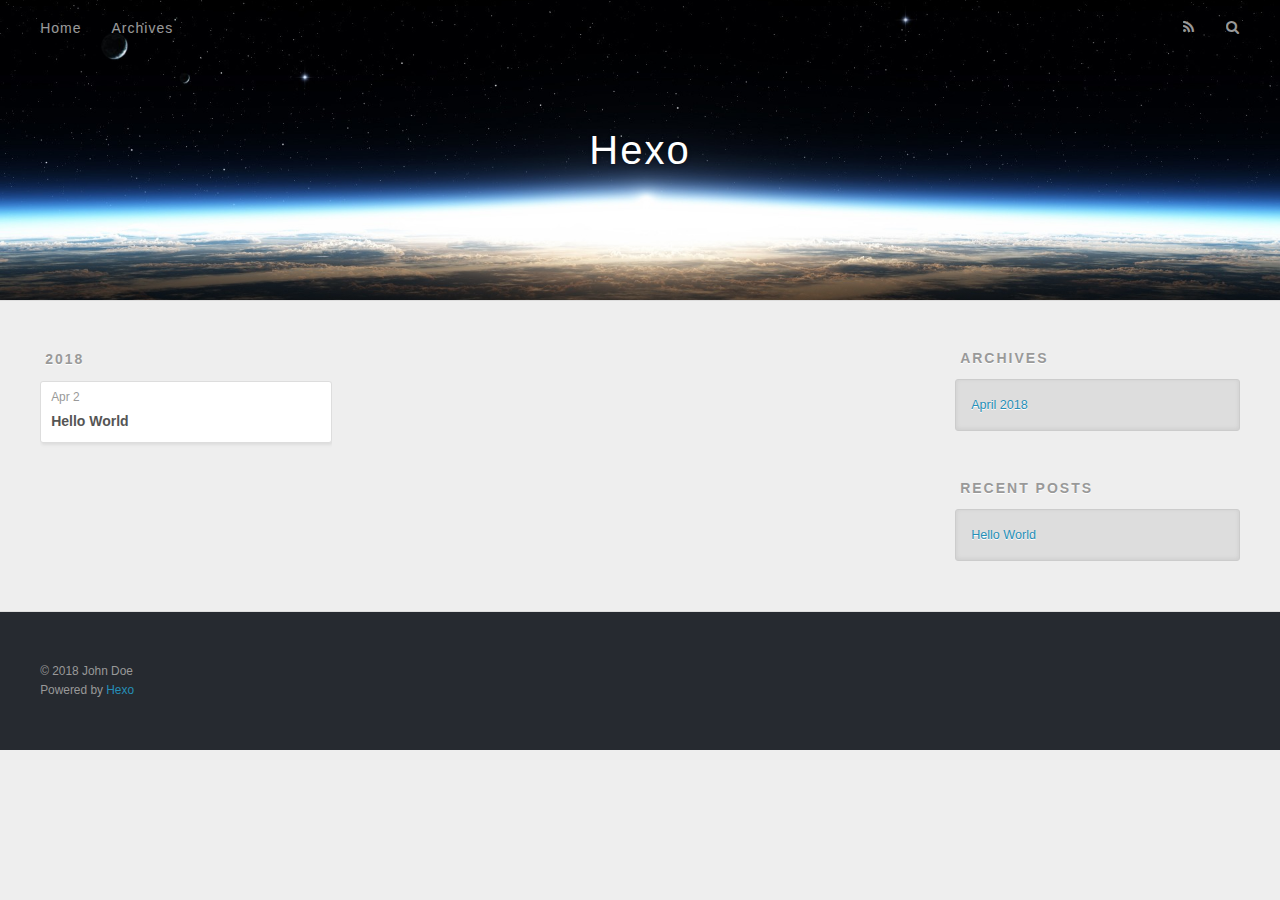
==== archives/index.html @ abc42cf9 "Site updated: 2018-04-02 15:08:40" ====
<!DOCTYPE html>
<html>
<head>
  <meta charset="utf-8">
  

  
  <title>Archives | Hexo</title>
  <meta name="viewport" content="width=device-width, initial-scale=1, maximum-scale=1">
  <meta property="og:type" content="website">
<meta property="og:title" content="Hexo">
<meta property="og:url" content="http://yoursite.com/archives/index.html">
<meta property="og:site_name" content="Hexo">
<meta property="og:locale" content="default">
<meta name="twitter:card" content="summary">
<meta name="twitter:title" content="Hexo">
  
    <link rel="alternate" href="/atom.xml" title="Hexo" type="application/atom+xml">
  
  
    <link rel="icon" href="/favicon.png">
  
  
    <link href="//fonts.googleapis.com/css?family=Source+Code+Pro" rel="stylesheet" type="text/css">
  
  <link rel="stylesheet" href="/css/style.css">
</head>

<body>
  <div id="container">
    <div id="wrap">
      <header id="header">
  <div id="banner"></div>
  <div id="header-outer" class="outer">
    <div id="header-title" class="inner">
      <h1 id="logo-wrap">
        <a href="/" id="logo">Hexo</a>
      </h1>
      
    </div>
    <div id="header-inner" class="inner">
      <nav id="main-nav">
        <a id="main-nav-toggle" class="nav-icon"></a>
        
          <a class="main-nav-link" href="/">Home</a>
        
          <a class="main-nav-link" href="/archives">Archives</a>
        
      </nav>
      <nav id="sub-nav">
        
          <a id="nav-rss-link" class="nav-icon" href="/atom.xml" title="RSS Feed"></a>
        
        <a id="nav-search-btn" class="nav-icon" title="Search"></a>
      </nav>
      <div id="search-form-wrap">
        <form action="//google.com/search" method="get" accept-charset="UTF-8" class="search-form"><input type="search" name="q" class="search-form-input" placeholder="Search"><button type="submit" class="search-form-submit">&#xF002;</button><input type="hidden" name="sitesearch" value="http://yoursite.com"></form>
      </div>
    </div>
  </div>
</header>
      <div class="outer">
        <section id="main">
  
  
    
    
      
      
      <section class="archives-wrap">
        <div class="archive-year-wrap">
          <a href="/archives/2018" class="archive-year">2018</a>
        </div>
        <div class="archives">
    
    <article class="archive-article archive-type-post">
  <div class="archive-article-inner">
    <header class="archive-article-header">
      <a href="/2018/04/02/hello-world/" class="archive-article-date">
  <time datetime="2018-04-02T06:41:18.400Z" itemprop="datePublished">Apr 2</time>
</a>
      
  
    <h1 itemprop="name">
      <a class="archive-article-title" href="/2018/04/02/hello-world/">Hello World</a>
    </h1>
  

    </header>
  </div>
</article>
  
  
    </div></section>
  


</section>
        
          <aside id="sidebar">
  
    

  
    

  
    
  
    
  <div class="widget-wrap">
    <h3 class="widget-title">Archives</h3>
    <div class="widget">
      <ul class="archive-list"><li class="archive-list-item"><a class="archive-list-link" href="/archives/2018/04/">April 2018</a></li></ul>
    </div>
  </div>


  
    
  <div class="widget-wrap">
    <h3 class="widget-title">Recent Posts</h3>
    <div class="widget">
      <ul>
        
          <li>
            <a href="/2018/04/02/hello-world/">Hello World</a>
          </li>
        
      </ul>
    </div>
  </div>

  
</aside>
        
      </div>
      <footer id="footer">
  
  <div class="outer">
    <div id="footer-info" class="inner">
      &copy; 2018 John Doe<br>
      Powered by <a href="http://hexo.io/" target="_blank">Hexo</a>
    </div>
  </div>
</footer>
    </div>
    <nav id="mobile-nav">
  
    <a href="/" class="mobile-nav-link">Home</a>
  
    <a href="/archives" class="mobile-nav-link">Archives</a>
  
</nav>
    

<script src="//ajax.googleapis.com/ajax/libs/jquery/2.0.3/jquery.min.js"></script>


  <link rel="stylesheet" href="/fancybox/jquery.fancybox.css">
  <script src="/fancybox/jquery.fancybox.pack.js"></script>


<script src="/js/script.js"></script>



  </div>
</body>
</html>
---- css/style.css ----
body {
  width: 100%;
}
body:before,
body:after {
  content: "";
  display: table;
}
body:after {
  clear: both;
}
html,
body,
div,
span,
applet,
object,
iframe,
h1,
h2,
h3,
h4,
h5,
h6,
p,
blockquote,
pre,
a,
abbr,
acronym,
address,
big,
cite,
code,
del,
dfn,
em,
img,
ins,
kbd,
q,
s,
samp,
small,
strike,
strong,
sub,
sup,
tt,
var,
dl,
dt,
dd,
ol,
ul,
li,
fieldset,
form,
label,
legend,
table,
caption,
tbody,
tfoot,
thead,
tr,
th,
td {
  margin: 0;
  padding: 0;
  border: 0;
  outline: 0;
  font-weight: inherit;
  font-style: inherit;
  font-family: inherit;
  font-size: 100%;
  vertical-align: baseline;
}
body {
  line-height: 1;
  color: #000;
  background: #fff;
}
ol,
ul {
  list-style: none;
}
table {
  border-collapse: separate;
  border-spacing: 0;
  vertical-align: middle;
}
caption,
th,
td {
  text-align: left;
  font-weight: normal;
  vertical-align: middle;
}
a img {
  border: none;
}
input,
button {
  margin: 0;
  padding: 0;
}
input::-moz-focus-inner,
button::-moz-focus-inner {
  border: 0;
  padding: 0;
}
@font-face {
  font-family: FontAwesome;
  font-style: normal;
  font-weight: normal;
  src: url("fonts/fontawesome-webfont.eot?v=#4.0.3");
  src: url("fonts/fontawesome-webfont.eot?#iefix&v=#4.0.3") format("embedded-opentype"), url("fonts/fontawesome-webfont.woff?v=#4.0.3") format("woff"), url("fonts/fontawesome-webfont.ttf?v=#4.0.3") format("truetype"), url("fonts/fontawesome-webfont.svg#fontawesomeregular?v=#4.0.3") format("svg");
}
html,
body,
#container {
  height: 100%;
}
body {
  background: #eee;
  font: 14px -apple-system, BlinkMacSystemFont, "Segoe UI", "Roboto", "Oxygen", "Ubuntu", "Cantarell", "Fira Sans", "Droid Sans", "Helvetica Neue", sans-serif;
  -webkit-text-size-adjust: 100%;
}
.outer {
  max-width: 1220px;
  margin: 0 auto;
  padding: 0 20px;
}
.outer:before,
.outer:after {
  content: "";
  display: table;
}
.outer:after {
  clear: both;
}
.inner {
  display: inline;
  float: left;
  width: 98.33333333333333%;
  margin: 0 0.833333333333333%;
}
.left,
.alignleft {
  float: left;
}
.right,
.alignright {
  float: right;
}
.clear {
  clear: both;
}
#container {
  position: relative;
}
.mobile-nav-on {
  overflow: hidden;
}
#wrap {
  height: 100%;
  width: 100%;
  position: absolute;
  top: 0;
  left: 0;
  -webkit-transition: 0.2s ease-out;
  -moz-transition: 0.2s ease-out;
  -ms-transition: 0.2s ease-out;
  transition: 0.2s ease-out;
  z-index: 1;
  background: #eee;
}
.mobile-nav-on #wrap {
  left: 280px;
}
@media screen and (min-width: 768px) {
  #main {
    display: inline;
    float: left;
    width: 73.33333333333333%;
    margin: 0 0.833333333333333%;
  }
}
.article-date,
.article-category-link,
.archive-year,
.widget-title {
  text-decoration: none;
  text-transform: uppercase;
  letter-spacing: 2px;
  color: #999;
  margin-bottom: 1em;
  margin-left: 5px;
  line-height: 1em;
  text-shadow: 0 1px #fff;
  font-weight: bold;
}
.article-inner,
.archive-article-inner {
  background: #fff;
  -webkit-box-shadow: 1px 2px 3px #ddd;
  box-shadow: 1px 2px 3px #ddd;
  border: 1px solid #ddd;
  border-radius: 3px;
}
.article-entry h1,
.widget h1 {
  font-size: 2em;
}
.article-entry h2,
.widget h2 {
  font-size: 1.5em;
}
.article-entry h3,
.widget h3 {
  font-size: 1.3em;
}
.article-entry h4,
.widget h4 {
  font-size: 1.2em;
}
.article-entry h5,
.widget h5 {
  font-size: 1em;
}
.article-entry h6,
.widget h6 {
  font-size: 1em;
  color: #999;
}
.article-entry hr,
.widget hr {
  border: 1px dashed #ddd;
}
.article-entry strong,
.widget strong {
  font-weight: bold;
}
.article-entry em,
.widget em,
.article-entry cite,
.widget cite {
  font-style: italic;
}
.article-entry sup,
.widget sup,
.article-entry sub,
.widget sub {
  font-size: 0.75em;
  line-height: 0;
  position: relative;
  vertical-align: baseline;
}
.article-entry sup,
.widget sup {
  top: -0.5em;
}
.article-entry sub,
.widget sub {
  bottom: -0.2em;
}
.article-entry small,
.widget small {
  font-size: 0.85em;
}
.article-entry acronym,
.widget acronym,
.article-entry abbr,
.widget abbr {
  border-bottom: 1px dotted;
}
.article-entry ul,
.widget ul,
.article-entry ol,
.widget ol,
.article-entry dl,
.widget dl {
  margin: 0 20px;
  line-height: 1.6em;
}
.article-entry ul ul,
.widget ul ul,
.article-entry ol ul,
.widget ol ul,
.article-entry ul ol,
.widget ul ol,
.article-entry ol ol,
.widget ol ol {
  margin-top: 0;
  margin-bottom: 0;
}
.article-entry ul,
.widget ul {
  list-style: disc;
}
.article-entry ol,
.widget ol {
  list-style: decimal;
}
.article-entry dt,
.widget dt {
  font-weight: bold;
}
#header {
  height: 300px;
  position: relative;
  border-bottom: 1px solid #ddd;
}
#header:before,
#header:after {
  content: "";
  position: absolute;
  left: 0;
  right: 0;
  height: 40px;
}
#header:before {
  top: 0;
  background: -webkit-linear-gradient(rgba(0,0,0,0.2), transparent);
  background: -moz-linear-gradient(rgba(0,0,0,0.2), transparent);
  background: -ms-linear-gradient(rgba(0,0,0,0.2), transparent);
  background: linear-gradient(rgba(0,0,0,0.2), transparent);
}
#header:after {
  bottom: 0;
  background: -webkit-linear-gradient(transparent, rgba(0,0,0,0.2));
  background: -moz-linear-gradient(transparent, rgba(0,0,0,0.2));
  background: -ms-linear-gradient(transparent, rgba(0,0,0,0.2));
  background: linear-gradient(transparent, rgba(0,0,0,0.2));
}
#header-outer {
  height: 100%;
  position: relative;
}
#header-inner {
  position: relative;
  overflow: hidden;
}
#banner {
  position: absolute;
  top: 0;
  left: 0;
  width: 100%;
  height: 100%;
  background: url("images/banner.jpg") center #000;
  -webkit-background-size: cover;
  -moz-background-size: cover;
  background-size: cover;
  z-index: -1;
}
#header-title {
  text-align: center;
  height: 40px;
  position: absolute;
  top: 50%;
  left: 0;
  margin-top: -20px;
}
#logo,
#subtitle {
  text-decoration: none;
  color: #fff;
  font-weight: 300;
  text-shadow: 0 1px 4px rgba(0,0,0,0.3);
}
#logo {
  font-size: 40px;
  line-height: 40px;
  letter-spacing: 2px;
}
#subtitle {
  font-size: 16px;
  line-height: 16px;
  letter-spacing: 1px;
}
#subtitle-wrap {
  margin-top: 16px;
}
#main-nav {
  float: left;
  margin-left: -15px;
}
.nav-icon,
.main-nav-link {
  float: left;
  color: #fff;
  opacity: 0.6;
  text-decoration: none;
  text-shadow: 0 1px rgba(0,0,0,0.2);
  -webkit-transition: opacity 0.2s;
  -moz-transition: opacity 0.2s;
  -ms-transition: opacity 0.2s;
  transition: opacity 0.2s;
  display: block;
  padding: 20px 15px;
}
.nav-icon:hover,
.main-nav-link:hover {
  opacity: 1;
}
.nav-icon {
  font-family: FontAwesome;
  text-align: center;
  font-size: 14px;
  width: 14px;
  height: 14px;
  padding: 20px 15px;
  position: relative;
  cursor: pointer;
}
.main-nav-link {
  font-weight: 300;
  letter-spacing: 1px;
}
@media screen and (max-width: 479px) {
  .main-nav-link {
    display: none;
  }
}
#main-nav-toggle {
  display: none;
}
#main-nav-toggle:before {
  content: "\f0c9";
}
@media screen and (max-width: 479px) {
  #main-nav-toggle {
    display: block;
  }
}
#sub-nav {
  float: right;
  margin-right: -15px;
}
#nav-rss-link:before {
  content: "\f09e";
}
#nav-search-btn:before {
  content: "\f002";
}
#search-form-wrap {
  position: absolute;
  top: 15px;
  width: 150px;
  height: 30px;
  right: -150px;
  opacity: 0;
  -webkit-transition: 0.2s ease-out;
  -moz-transition: 0.2s ease-out;
  -ms-transition: 0.2s ease-out;
  transition: 0.2s ease-out;
}
#search-form-wrap.on {
  opacity: 1;
  right: 0;
}
@media screen and (max-width: 479px) {
  #search-form-wrap {
    width: 100%;
    right: -100%;
  }
}
.search-form {
  position: absolute;
  top: 0;
  left: 0;
  right: 0;
  background: #fff;
  padding: 5px 15px;
  border-radius: 15px;
  -webkit-box-shadow: 0 0 10px rgba(0,0,0,0.3);
  box-shadow: 0 0 10px rgba(0,0,0,0.3);
}
.search-form-input {
  border: none;
  background: none;
  color: #555;
  width: 100%;
  font: 13px -apple-system, BlinkMacSystemFont, "Segoe UI", "Roboto", "Oxygen", "Ubuntu", "Cantarell", "Fira Sans", "Droid Sans", "Helvetica Neue", sans-serif;
  outline: none;
}
.search-form-input::-webkit-search-results-decoration,
.search-form-input::-webkit-search-cancel-button {
  -webkit-appearance: none;
}
.search-form-submit {
  position: absolute;
  top: 50%;
  right: 10px;
  margin-top: -7px;
  font: 13px FontAwesome;
  border: none;
  background: none;
  color: #bbb;
  cursor: pointer;
}
.search-form-submit:hover,
.search-form-submit:focus {
  color: #777;
}
.article {
  margin: 50px 0;
}
.article-inner {
  overflow: hidden;
}
.article-meta:before,
.article-meta:after {
  content: "";
  display: table;
}
.article-meta:after {
  clear: both;
}
.article-date {
  float: left;
}
.article-category {
  float: left;
  line-height: 1em;
  color: #ccc;
  text-shadow: 0 1px #fff;
  margin-left: 8px;
}
.article-category:before {
  content: "\2022";
}
.article-category-link {
  margin: 0 12px 1em;
}
.article-header {
  padding: 20px 20px 0;
}
.article-title {
  text-decoration: none;
  font-size: 2em;
  font-weight: bold;
  color: #555;
  line-height: 1.1em;
  -webkit-transition: color 0.2s;
  -moz-transition: color 0.2s;
  -ms-transition: color 0.2s;
  transition: color 0.2s;
}
a.article-title:hover {
  color: #258fb8;
}
.article-entry {
  color: #555;
  padding: 0 20px;
}
.article-entry:before,
.article-entry:after {
  content: "";
  display: table;
}
.article-entry:after {
  clear: both;
}
.article-entry p,
.article-entry table {
  line-height: 1.6em;
  margin: 1.6em 0;
}
.article-entry h1,
.article-entry h2,
.article-entry h3,
.article-entry h4,
.article-entry h5,
.article-entry h6 {
  font-weight: bold;
}
.article-entry h1,
.article-entry h2,
.article-entry h3,
.article-entry h4,
.article-entry h5,
.article-entry h6 {
  line-height: 1.1em;
  margin: 1.1em 0;
}
.article-entry a {
  color: #258fb8;
  text-decoration: none;
}
.article-entry a:hover {
  text-decoration: underline;
}
.article-entry ul,
.article-entry ol,
.article-entry dl {
  margin-top: 1.6em;
  margin-bottom: 1.6em;
}
.article-entry img,
.article-entry video {
  max-width: 100%;
  height: auto;
  display: block;
  margin: auto;
}
.article-entry iframe {
  border: none;
}
.article-entry table {
  width: 100%;
  border-collapse: collapse;
  border-spacing: 0;
}
.article-entry th {
  font-weight: bold;
  border-bottom: 3px solid #ddd;
  padding-bottom: 0.5em;
}
.article-entry td {
  border-bottom: 1px solid #ddd;
  padding: 10px 0;
}
.article-entry blockquote {
  font-family: Georgia, "Times New Roman", serif;
  font-size: 1.4em;
  margin: 1.6em 20px;
  text-align: center;
}
.article-entry blockquote footer {
  font-size: 14px;
  margin: 1.6em 0;
  font-family: -apple-system, BlinkMacSystemFont, "Segoe UI", "Roboto", "Oxygen", "Ubuntu", "Cantarell", "Fira Sans", "Droid Sans", "Helvetica Neue", sans-serif;
}
.article-entry blockquote footer cite:before {
  content: "—";
  padding: 0 0.5em;
}
.article-entry .pullquote {
  text-align: left;
  width: 45%;
  margin: 0;
}
.article-entry .pullquote.left {
  margin-left: 0.5em;
  margin-right: 1em;
}
.article-entry .pullquote.right {
  margin-right: 0.5em;
  margin-left: 1em;
}
.article-entry .caption {
  color: #999;
  display: block;
  font-size: 0.9em;
  margin-top: 0.5em;
  position: relative;
  text-align: center;
}
.article-entry .video-container {
  position: relative;
  padding-top: 56.25%;
  height: 0;
  overflow: hidden;
}
.article-entry .video-container iframe,
.article-entry .video-container object,
.article-entry .video-container embed {
  position: absolute;
  top: 0;
  left: 0;
  width: 100%;
  height: 100%;
  margin-top: 0;
}
.article-more-link a {
  display: inline-block;
  line-height: 1em;
  padding: 6px 15px;
  border-radius: 15px;
  background: #eee;
  color: #999;
  text-shadow: 0 1px #fff;
  text-decoration: none;
}
.article-more-link a:hover {
  background: #258fb8;
  color: #fff;
  text-decoration: none;
  text-shadow: 0 1px #1e7293;
}
.article-footer {
  font-size: 0.85em;
  line-height: 1.6em;
  border-top: 1px solid #ddd;
  padding-top: 1.6em;
  margin: 0 20px 20px;
}
.article-footer:before,
.article-footer:after {
  content: "";
  display: table;
}
.article-footer:after {
  clear: both;
}
.article-footer a {
  color: #999;
  text-decoration: none;
}
.article-footer a:hover {
  color: #555;
}
.article-tag-list-item {
  float: left;
  margin-right: 10px;
}
.article-tag-list-link:before {
  content: "#";
}
.article-comment-link {
  float: right;
}
.article-comment-link:before {
  content: "\f075";
  font-family: FontAwesome;
  padding-right: 8px;
}
.article-share-link {
  cursor: pointer;
  float: right;
  margin-left: 20px;
}
.article-share-link:before {
  content: "\f064";
  font-family: FontAwesome;
  padding-right: 6px;
}
#article-nav {
  position: relative;
}
#article-nav:before,
#article-nav:after {
  content: "";
  display: table;
}
#article-nav:after {
  clear: both;
}
@media screen and (min-width: 768px) {
  #article-nav {
    margin: 50px 0;
  }
  #article-nav:before {
    width: 8px;
    height: 8px;
    position: absolute;
    top: 50%;
    left: 50%;
    margin-top: -4px;
    margin-left: -4px;
    content: "";
    border-radius: 50%;
    background: #ddd;
    -webkit-box-shadow: 0 1px 2px #fff;
    box-shadow: 0 1px 2px #fff;
  }
}
.article-nav-link-wrap {
  text-decoration: none;
  text-shadow: 0 1px #fff;
  color: #999;
  -webkit-box-sizing: border-box;
  -moz-box-sizing: border-box;
  box-sizing: border-box;
  margin-top: 50px;
  text-align: center;
  display: block;
}
.article-nav-link-wrap:hover {
  color: #555;
}
@media screen and (min-width: 768px) {
  .article-nav-link-wrap {
    width: 50%;
    margin-top: 0;
  }
}
@media screen and (min-width: 768px) {
  #article-nav-newer {
    float: left;
    text-align: right;
    padding-right: 20px;
  }
}
@media screen and (min-width: 768px) {
  #article-nav-older {
    float: right;
    text-align: left;
    padding-left: 20px;
  }
}
.article-nav-caption {
  text-transform: uppercase;
  letter-spacing: 2px;
  color: #ddd;
  line-height: 1em;
  font-weight: bold;
}
#article-nav-newer .article-nav-caption {
  margin-right: -2px;
}
.article-nav-title {
  font-size: 0.85em;
  line-height: 1.6em;
  margin-top: 0.5em;
}
.article-share-box {
  position: absolute;
  display: none;
  background: #fff;
  -webkit-box-shadow: 1px 2px 10px rgba(0,0,0,0.2);
  box-shadow: 1px 2px 10px rgba(0,0,0,0.2);
  border-radius: 3px;
  margin-left: -145px;
  overflow: hidden;
  z-index: 1;
}
.article-share-box.on {
  display: block;
}
.article-share-input {
  width: 100%;
  background: none;
  -webkit-box-sizing: border-box;
  -moz-box-sizing: border-box;
  box-sizing: border-box;
  font: 14px -apple-system, BlinkMacSystemFont, "Segoe UI", "Roboto", "Oxygen", "Ubuntu", "Cantarell", "Fira Sans", "Droid Sans", "Helvetica Neue", sans-serif;
  padding: 0 15px;
  color: #555;
  outline: none;
  border: 1px solid #ddd;
  border-radius: 3px 3px 0 0;
  height: 36px;
  line-height: 36px;
}
.article-share-links {
  background: #eee;
}
.article-share-links:before,
.article-share-links:after {
  content: "";
  display: table;
}
.article-share-links:after {
  clear: both;
}
.article-share-twitter,
.article-share-facebook,
.article-share-pinterest,
.article-share-google {
  width: 50px;
  height: 36px;
  display: block;
  float: left;
  position: relative;
  color: #999;
  text-shadow: 0 1px #fff;
}
.article-share-twitter:before,
.article-share-facebook:before,
.article-share-pinterest:before,
.article-share-google:before {
  font-size: 20px;
  font-family: FontAwesome;
  width: 20px;
  height: 20px;
  position: absolute;
  top: 50%;
  left: 50%;
  margin-top: -10px;
  margin-left: -10px;
  text-align: center;
}
.article-share-twitter:hover,
.article-share-facebook:hover,
.article-share-pinterest:hover,
.article-share-google:hover {
  color: #fff;
}
.article-share-twitter:before {
  content: "\f099";
}
.article-share-twitter:hover {
  background: #00aced;
  text-shadow: 0 1px #008abe;
}
.article-share-facebook:before {
  content: "\f09a";
}
.article-share-facebook:hover {
  background: #3b5998;
  text-shadow: 0 1px #2f477a;
}
.article-share-pinterest:before {
  content: "\f0d2";
}
.article-share-pinterest:hover {
  background: #cb2027;
  text-shadow: 0 1px #a21a1f;
}
.article-share-google:before {
  content: "\f0d5";
}
.article-share-google:hover {
  background: #dd4b39;
  text-shadow: 0 1px #be3221;
}
.article-gallery {
  background: #000;
  position: relative;
}
.article-gallery-photos {
  position: relative;
  overflow: hidden;
}
.article-gallery-img {
  display: none;
  max-width: 100%;
}
.article-gallery-img:first-child {
  display: block;
}
.article-gallery-img.loaded {
  position: absolute;
  display: block;
}
.article-gallery-img img {
  display: block;
  max-width: 100%;
  margin: 0 auto;
}
#comments {
  background: #fff;
  -webkit-box-shadow: 1px 2px 3px #ddd;
  box-shadow: 1px 2px 3px #ddd;
  padding: 20px;
  border: 1px solid #ddd;
  border-radius: 3px;
  margin: 50px 0;
}
#comments a {
  color: #258fb8;
}
.archives-wrap {
  margin: 50px 0;
}
.archives:before,
.archives:after {
  content: "";
  display: table;
}
.archives:after {
  clear: both;
}
.archive-year-wrap {
  margin-bottom: 1em;
}
.archives {
  -webkit-column-gap: 10px;
  -moz-column-gap: 10px;
  column-gap: 10px;
}
@media screen and (min-width: 480px) and (max-width: 767px) {
  .archives {
    -webkit-column-count: 2;
    -moz-column-count: 2;
    column-count: 2;
  }
}
@media screen and (min-width: 768px) {
  .archives {
    -webkit-column-count: 3;
    -moz-column-count: 3;
    column-count: 3;
  }
}
.archive-article {
  -webkit-column-break-inside: avoid;
  page-break-inside: avoid;
  overflow: hidden;
  break-inside: avoid-column;
}
.archive-article-inner {
  padding: 10px;
  margin-bottom: 15px;
}
.archive-article-title {
  text-decoration: none;
  font-weight: bold;
  color: #555;
  -webkit-transition: color 0.2s;
  -moz-transition: color 0.2s;
  -ms-transition: color 0.2s;
  transition: color 0.2s;
  line-height: 1.6em;
}
.archive-article-title:hover {
  color: #258fb8;
}
.archive-article-footer {
  margin-top: 1em;
}
.archive-article-date {
  color: #999;
  text-decoration: none;
  font-size: 0.85em;
  line-height: 1em;
  margin-bottom: 0.5em;
  display: block;
}
#page-nav {
  margin: 50px auto;
  background: #fff;
  -webkit-box-shadow: 1px 2px 3px #ddd;
  box-shadow: 1px 2px 3px #ddd;
  border: 1px solid #ddd;
  border-radius: 3px;
  text-align: center;
  color: #999;
  overflow: hidden;
}
#page-nav:before,
#page-nav:after {
  content: "";
  display: table;
}
#page-nav:after {
  clear: both;
}
#page-nav a,
#page-nav span {
  padding: 10px 20px;
  line-height: 1;
  height: 2ex;
}
#page-nav a {
  color: #999;
  text-decoration: none;
}
#page-nav a:hover {
  background: #999;
  color: #fff;
}
#page-nav .prev {
  float: left;
}
#page-nav .next {
  float: right;
}
#page-nav .page-number {
  display: inline-block;
}
@media screen and (max-width: 479px) {
  #page-nav .page-number {
    display: none;
  }
}
#page-nav .current {
  color: #555;
  font-weight: bold;
}
#page-nav .space {
  color: #ddd;
}
#footer {
  background: #262a30;
  padding: 50px 0;
  border-top: 1px solid #ddd;
  color: #999;
}
#footer a {
  color: #258fb8;
  text-decoration: none;
}
#footer a:hover {
  text-decoration: underline;
}
#footer-info {
  line-height: 1.6em;
  font-size: 0.85em;
}
.article-entry pre,
.article-entry .highlight {
  background: #2d2d2d;
  margin: 0 -20px;
  padding: 15px 20px;
  border-style: solid;
  border-color: #ddd;
  border-width: 1px 0;
  overflow: auto;
  color: #ccc;
  line-height: 22.400000000000002px;
}
.article-entry .highlight .gutter pre,
.article-entry .gist .gist-file .gist-data .line-numbers {
  color: #666;
  font-size: 0.85em;
}
.article-entry pre,
.article-entry code {
  font-family: "Source Code Pro", Consolas, Monaco, Menlo, Consolas, monospace;
}
.article-entry code {
  background: #eee;
  text-shadow: 0 1px #fff;
  padding: 0 0.3em;
}
.article-entry pre code {
  background: none;
  text-shadow: none;
  padding: 0;
}
.article-entry .highlight pre {
  border: none;
  margin: 0;
  padding: 0;
}
.article-entry .highlight table {
  margin: 0;
  width: auto;
}
.article-entry .highlight td {
  border: none;
  padding: 0;
}
.article-entry .highlight figcaption {
  font-size: 0.85em;
  color: #999;
  line-height: 1em;
  margin-bottom: 1em;
}
.article-entry .highlight figcaption:before,
.article-entry .highlight figcaption:after {
  content: "";
  display: table;
}
.article-entry .highlight figcaption:after {
  clear: both;
}
.article-entry .highlight figcaption a {
  float: right;
}
.article-entry .highlight .gutter pre {
  text-align: right;
  padding-right: 20px;
}
.article-entry .highlight .line {
  height: 22.400000000000002px;
}
.article-entry .highlight .line.marked {
  background: #515151;
}
.article-entry .gist {
  margin: 0 -20px;
  border-style: solid;
  border-color: #ddd;
  border-width: 1px 0;
  background: #2d2d2d;
  padding: 15px 20px 15px 0;
}
.article-entry .gist .gist-file {
  border: none;
  font-family: "Source Code Pro", Consolas, Monaco, Menlo, Consolas, monospace;
  margin: 0;
}
.article-entry .gist .gist-file .gist-data {
  background: none;
  border: none;
}
.article-entry .gist .gist-file .gist-data .line-numbers {
  background: none;
  border: none;
  padding: 0 20px 0 0;
}
.article-entry .gist .gist-file .gist-data .line-data {
  padding: 0 !important;
}
.article-entry .gist .gist-file .highlight {
  margin: 0;
  padding: 0;
  border: none;
}
.article-entry .gist .gist-file .gist-meta {
  background: #2d2d2d;
  color: #999;
  font: 0.85em -apple-system, BlinkMacSystemFont, "Segoe UI", "Roboto", "Oxygen", "Ubuntu", "Cantarell", "Fira Sans", "Droid Sans", "Helvetica Neue", sans-serif;
  text-shadow: 0 0;
  padding: 0;
  margin-top: 1em;
  margin-left: 20px;
}
.article-entry .gist .gist-file .gist-meta a {
  color: #258fb8;
  font-weight: normal;
}
.article-entry .gist .gist-file .gist-meta a:hover {
  text-decoration: underline;
}
pre .comment,
pre .title {
  color: #999;
}
pre .variable,
pre .attribute,
pre .tag,
pre .regexp,
pre .ruby .constant,
pre .xml .tag .title,
pre .xml .pi,
pre .xml .doctype,
pre .html .doctype,
pre .css .id,
pre .css .class,
pre .css .pseudo {
  color: #f2777a;
}
pre .number,
pre .preprocessor,
pre .built_in,
pre .literal,
pre .params,
pre .constant {
  color: #f99157;
}
pre .class,
pre .ruby .class .title,
pre .css .rules .attribute {
  color: #9c9;
}
pre .string,
pre .value,
pre .inheritance,
pre .header,
pre .ruby .symbol,
pre .xml .cdata {
  color: #9c9;
}
pre .css .hexcolor {
  color: #6cc;
}
pre .function,
pre .python .decorator,
pre .python .title,
pre .ruby .function .title,
pre .ruby .title .keyword,
pre .perl .sub,
pre .javascript .title,
pre .coffeescript .title {
  color: #69c;
}
pre .keyword,
pre .javascript .function {
  color: #c9c;
}
@media screen and (max-width: 479px) {
  #mobile-nav {
    position: absolute;
    top: 0;
    left: 0;
    width: 280px;
    height: 100%;
    background: #191919;
    border-right: 1px solid #fff;
  }
}
@media screen and (max-width: 479px) {
  .mobile-nav-link {
    display: block;
    color: #999;
    text-decoration: none;
    padding: 15px 20px;
    font-weight: bold;
  }
  .mobile-nav-link:hover {
    color: #fff;
  }
}
@media screen and (min-width: 768px) {
  #sidebar {
    display: inline;
    float: left;
    width: 23.333333333333332%;
    margin: 0 0.833333333333333%;
  }
}
.widget-wrap {
  margin: 50px 0;
}
.widget {
  color: #777;
  text-shadow: 0 1px #fff;
  background: #ddd;
  -webkit-box-shadow: 0 -1px 4px #ccc inset;
  box-shadow: 0 -1px 4px #ccc inset;
  border: 1px solid #ccc;
  padding: 15px;
  border-radius: 3px;
}
.widget a {
  color: #258fb8;
  text-decoration: none;
}
.widget a:hover {
  text-decoration: underline;
}
.widget ul ul,
.widget ol ul,
.widget dl ul,
.widget ul ol,
.widget ol ol,
.widget dl ol,
.widget ul dl,
.widget ol dl,
.widget dl dl {
  margin-left: 15px;
  list-style: disc;
}
.widget {
  line-height: 1.6em;
  word-wrap: break-word;
  font-size: 0.9em;
}
.widget ul,
.widget ol {
  list-style: none;
  margin: 0;
}
.widget ul ul,
.widget ol ul,
.widget ul ol,
.widget ol ol {
  margin: 0 20px;
}
.widget ul ul,
.widget ol ul {
  list-style: disc;
}
.widget ul ol,
.widget ol ol {
  list-style: decimal;
}
.category-list-count,
.tag-list-count,
.archive-list-count {
  padding-left: 5px;
  color: #999;
  font-size: 0.85em;
}
.category-list-count:before,
.tag-list-count:before,
.archive-list-count:before {
  content: "(";
}
.category-list-count:after,
.tag-list-count:after,
.archive-list-count:after {
  content: ")";
}
.tagcloud a {
  margin-right: 5px;
  display: inline-block;
}
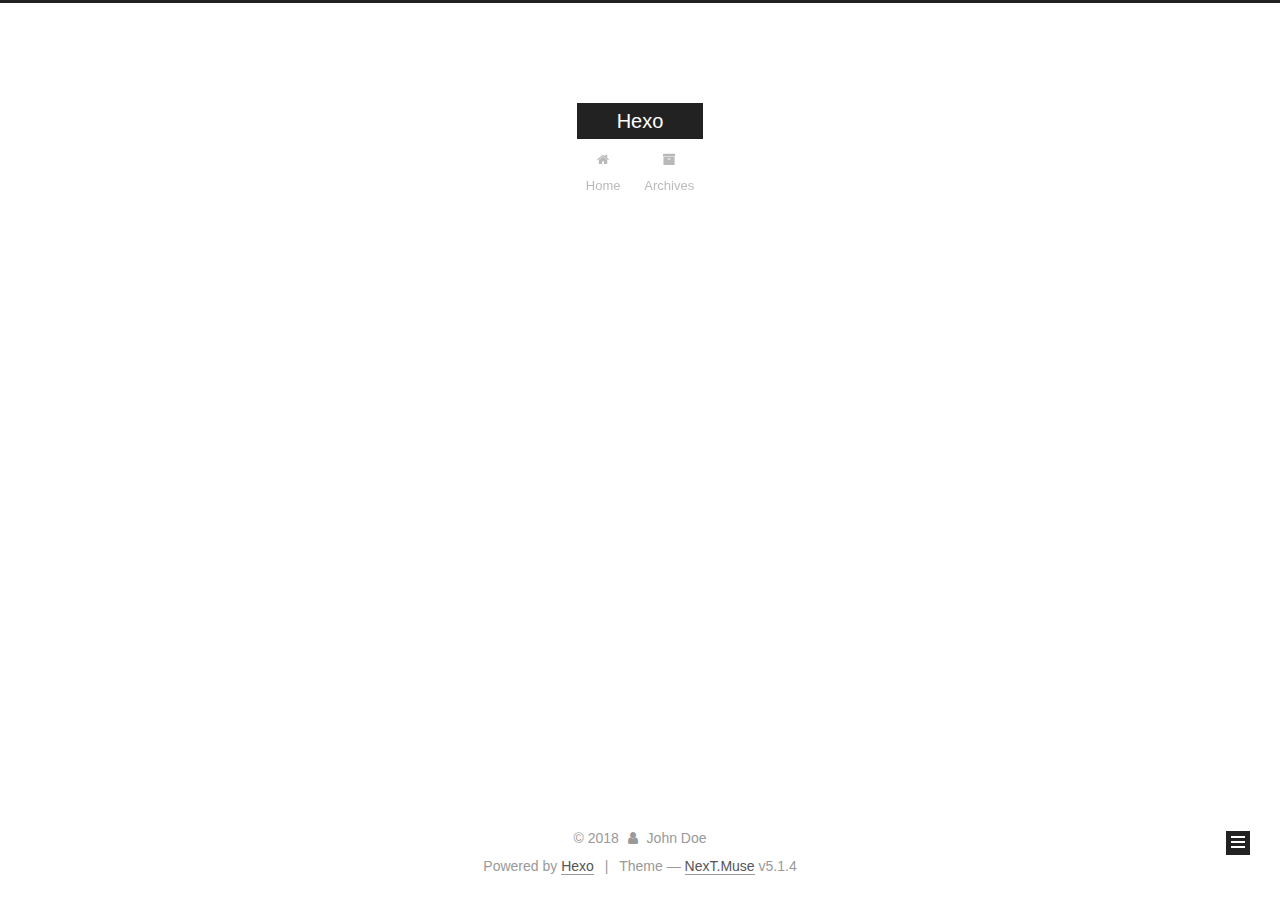
==== commit 7eee0724: "Site updated: 2018-04-02 15:56:02" ====
--- a/archives/index.html
+++ b/archives/index.html
@@ -1,170 +1,551 @@
 <!DOCTYPE html>
-<html>
+
+
+
+  
+
+
+<html class="theme-next muse use-motion" lang="">
 <head>
-  <meta charset="utf-8">
-  
-
-  
-  <title>Archives | Hexo</title>
-  <meta name="viewport" content="width=device-width, initial-scale=1, maximum-scale=1">
-  <meta property="og:type" content="website">
+  <meta charset="UTF-8"/>
+<meta http-equiv="X-UA-Compatible" content="IE=edge" />
+<meta name="viewport" content="width=device-width, initial-scale=1, maximum-scale=1"/>
+<meta name="theme-color" content="#222">
+
+
+
+
+
+
+
+
+
+<meta http-equiv="Cache-Control" content="no-transform" />
+<meta http-equiv="Cache-Control" content="no-siteapp" />
+
+
+
+
+
+
+
+
+
+
+
+
+
+
+
+
+  
+  
+  <link href="/lib/fancybox/source/jquery.fancybox.css?v=2.1.5" rel="stylesheet" type="text/css" />
+
+
+
+
+
+
+
+<link href="/lib/font-awesome/css/font-awesome.min.css?v=4.6.2" rel="stylesheet" type="text/css" />
+
+<link href="/css/main.css?v=5.1.4" rel="stylesheet" type="text/css" />
+
+
+  <link rel="apple-touch-icon" sizes="180x180" href="/images/apple-touch-icon-next.png?v=5.1.4">
+
+
+  <link rel="icon" type="image/png" sizes="32x32" href="/images/favicon-32x32-next.png?v=5.1.4">
+
+
+  <link rel="icon" type="image/png" sizes="16x16" href="/images/favicon-16x16-next.png?v=5.1.4">
+
+
+  <link rel="mask-icon" href="/images/logo.svg?v=5.1.4" color="#222">
+
+
+
+
+
+  <meta name="keywords" content="Hexo, NexT" />
+
+
+
+
+
+
+
+
+
+
+<meta property="og:type" content="website">
 <meta property="og:title" content="Hexo">
 <meta property="og:url" content="http://yoursite.com/archives/index.html">
 <meta property="og:site_name" content="Hexo">
 <meta property="og:locale" content="default">
 <meta name="twitter:card" content="summary">
 <meta name="twitter:title" content="Hexo">
-  
-    <link rel="alternate" href="/atom.xml" title="Hexo" type="application/atom+xml">
-  
-  
-    <link rel="icon" href="/favicon.png">
-  
-  
-    <link href="//fonts.googleapis.com/css?family=Source+Code+Pro" rel="stylesheet" type="text/css">
-  
-  <link rel="stylesheet" href="/css/style.css">
+
+
+
+<script type="text/javascript" id="hexo.configurations">
+  var NexT = window.NexT || {};
+  var CONFIG = {
+    root: '/',
+    scheme: 'Muse',
+    version: '5.1.4',
+    sidebar: {"position":"left","display":"post","offset":12,"b2t":false,"scrollpercent":false,"onmobile":false},
+    fancybox: true,
+    tabs: true,
+    motion: {"enable":true,"async":false,"transition":{"post_block":"fadeIn","post_header":"slideDownIn","post_body":"slideDownIn","coll_header":"slideLeftIn","sidebar":"slideUpIn"}},
+    duoshuo: {
+      userId: '0',
+      author: 'Author'
+    },
+    algolia: {
+      applicationID: '',
+      apiKey: '',
+      indexName: '',
+      hits: {"per_page":10},
+      labels: {"input_placeholder":"Search for Posts","hits_empty":"We didn't find any results for the search: ${query}","hits_stats":"${hits} results found in ${time} ms"}
+    }
+  };
+</script>
+
+
+
+  <link rel="canonical" href="http://yoursite.com/archives/"/>
+
+
+
+
+
+  <title>Archive | Hexo</title>
+  
+
+
+
+
+
+
+
+
 </head>
 
-<body>
-  <div id="container">
-    <div id="wrap">
-      <header id="header">
-  <div id="banner"></div>
-  <div id="header-outer" class="outer">
-    <div id="header-title" class="inner">
-      <h1 id="logo-wrap">
-        <a href="/" id="logo">Hexo</a>
-      </h1>
-      
+<body itemscope itemtype="http://schema.org/WebPage" lang="default">
+
+  
+  
+    
+  
+
+  <div class="container sidebar-position-left page-archive">
+    <div class="headband"></div>
+
+    <header id="header" class="header" itemscope itemtype="http://schema.org/WPHeader">
+      <div class="header-inner"><div class="site-brand-wrapper">
+  <div class="site-meta ">
+    
+
+    <div class="custom-logo-site-title">
+      <a href="/"  class="brand" rel="start">
+        <span class="logo-line-before"><i></i></span>
+        <span class="site-title">Hexo</span>
+        <span class="logo-line-after"><i></i></span>
+      </a>
     </div>
-    <div id="header-inner" class="inner">
-      <nav id="main-nav">
-        <a id="main-nav-toggle" class="nav-icon"></a>
-        
-          <a class="main-nav-link" href="/">Home</a>
-        
-          <a class="main-nav-link" href="/archives">Archives</a>
-        
-      </nav>
-      <nav id="sub-nav">
-        
-          <a id="nav-rss-link" class="nav-icon" href="/atom.xml" title="RSS Feed"></a>
-        
-        <a id="nav-search-btn" class="nav-icon" title="Search"></a>
-      </nav>
-      <div id="search-form-wrap">
-        <form action="//google.com/search" method="get" accept-charset="UTF-8" class="search-form"><input type="search" name="q" class="search-form-input" placeholder="Search"><button type="submit" class="search-form-submit">&#xF002;</button><input type="hidden" name="sitesearch" value="http://yoursite.com"></form>
+      
+        <p class="site-subtitle"></p>
+      
+  </div>
+
+  <div class="site-nav-toggle">
+    <button>
+      <span class="btn-bar"></span>
+      <span class="btn-bar"></span>
+      <span class="btn-bar"></span>
+    </button>
+  </div>
+</div>
+
+<nav class="site-nav">
+  
+
+  
+    <ul id="menu" class="menu">
+      
+        
+        <li class="menu-item menu-item-home">
+          <a href="/" rel="section">
+            
+              <i class="menu-item-icon fa fa-fw fa-home"></i> <br />
+            
+            Home
+          </a>
+        </li>
+      
+        
+        <li class="menu-item menu-item-archives">
+          <a href="/archives/" rel="section">
+            
+              <i class="menu-item-icon fa fa-fw fa-archive"></i> <br />
+            
+            Archives
+          </a>
+        </li>
+      
+
+      
+    </ul>
+  
+
+  
+</nav>
+
+
+
+ </div>
+    </header>
+
+    <main id="main" class="main">
+      <div class="main-inner">
+        <div class="content-wrap">
+          <div id="content" class="content">
+            
+
+  
+  
+  
+  <div class="post-block archive">
+    <div id="posts" class="posts-collapse">
+      <span class="archive-move-on"></span>
+
+      <span class="archive-page-counter">
+        
+        
+        
+          
+        
+        Um..! 1 post. Keep on posting.
+      </span>
+
+      
+
+        
+        
+        
+
+        
+          
+          <div class="collection-title">
+            <h1 class="archive-year" id="archive-year-2018">2018</h1>
+          </div>
+        
+        
+
+        
+
+  <article class="post post-type-normal" itemscope itemtype="http://schema.org/Article">
+    <header class="post-header">
+
+      <h2 class="post-title">
+        
+            <a class="post-title-link" href="/2018/04/02/hello-world/" itemprop="url">
+              
+                <span itemprop="name">Hello World</span>
+              
+            </a>
+        
+      </h2>
+
+      <div class="post-meta">
+        <time class="post-time" itemprop="dateCreated"
+              datetime="2018-04-02T14:41:18+08:00"
+              content="2018-04-02" >
+          04-02
+        </time>
       </div>
+
+    </header>
+  </article>
+
+
+
+      
+
     </div>
   </div>
-</header>
-      <div class="outer">
-        <section id="main">
-  
-  
-    
-    
-      
-      
-      <section class="archives-wrap">
-        <div class="archive-year-wrap">
-          <a href="/archives/2018" class="archive-year">2018</a>
+  
+  
+  
+
+  
+
+
+
+          </div>
+          
+
+
+          
+
         </div>
-        <div class="archives">
-    
-    <article class="archive-article archive-type-post">
-  <div class="archive-article-inner">
-    <header class="archive-article-header">
-      <a href="/2018/04/02/hello-world/" class="archive-article-date">
-  <time datetime="2018-04-02T06:41:18.400Z" itemprop="datePublished">Apr 2</time>
-</a>
-      
-  
-    <h1 itemprop="name">
-      <a class="archive-article-title" href="/2018/04/02/hello-world/">Hello World</a>
-    </h1>
-  
-
-    </header>
-  </div>
-</article>
-  
-  
-    </div></section>
-  
-
-
-</section>
-        
-          <aside id="sidebar">
-  
-    
-
-  
-    
-
-  
-    
-  
-    
-  <div class="widget-wrap">
-    <h3 class="widget-title">Archives</h3>
-    <div class="widget">
-      <ul class="archive-list"><li class="archive-list-item"><a class="archive-list-link" href="/archives/2018/04/">April 2018</a></li></ul>
+        
+          
+  
+  <div class="sidebar-toggle">
+    <div class="sidebar-toggle-line-wrap">
+      <span class="sidebar-toggle-line sidebar-toggle-line-first"></span>
+      <span class="sidebar-toggle-line sidebar-toggle-line-middle"></span>
+      <span class="sidebar-toggle-line sidebar-toggle-line-last"></span>
     </div>
   </div>
 
-
-  
+  <aside id="sidebar" class="sidebar">
     
-  <div class="widget-wrap">
-    <h3 class="widget-title">Recent Posts</h3>
-    <div class="widget">
-      <ul>
-        
-          <li>
-            <a href="/2018/04/02/hello-world/">Hello World</a>
-          </li>
-        
-      </ul>
+    <div class="sidebar-inner">
+
+      
+
+      
+
+      <section class="site-overview-wrap sidebar-panel sidebar-panel-active">
+        <div class="site-overview">
+          <div class="site-author motion-element" itemprop="author" itemscope itemtype="http://schema.org/Person">
+            
+              <p class="site-author-name" itemprop="name">John Doe</p>
+              <p class="site-description motion-element" itemprop="description"></p>
+          </div>
+
+          <nav class="site-state motion-element">
+
+            
+              <div class="site-state-item site-state-posts">
+              
+                <a href="/archives/">
+              
+                  <span class="site-state-item-count">1</span>
+                  <span class="site-state-item-name">posts</span>
+                </a>
+              </div>
+            
+
+            
+
+            
+
+          </nav>
+
+          
+
+          
+
+          
+          
+
+          
+          
+
+          
+
+        </div>
+      </section>
+
+      
+
+      
+
     </div>
+  </aside>
+
+
+        
+      </div>
+    </main>
+
+    <footer id="footer" class="footer">
+      <div class="footer-inner">
+        <div class="copyright">&copy; <span itemprop="copyrightYear">2018</span>
+  <span class="with-love">
+    <i class="fa fa-user"></i>
+  </span>
+  <span class="author" itemprop="copyrightHolder">John Doe</span>
+
+  
+</div>
+
+
+  <div class="powered-by">Powered by <a class="theme-link" target="_blank" href="https://hexo.io">Hexo</a></div>
+
+
+
+  <span class="post-meta-divider">|</span>
+
+
+
+  <div class="theme-info">Theme &mdash; <a class="theme-link" target="_blank" href="https://github.com/iissnan/hexo-theme-next">NexT.Muse</a> v5.1.4</div>
+
+
+
+
+        
+
+
+
+
+
+
+
+        
+      </div>
+    </footer>
+
+    
+      <div class="back-to-top">
+        <i class="fa fa-arrow-up"></i>
+        
+      </div>
+    
+
+    
+
   </div>
 
   
-</aside>
-        
-      </div>
-      <footer id="footer">
-  
-  <div class="outer">
-    <div id="footer-info" class="inner">
-      &copy; 2018 John Doe<br>
-      Powered by <a href="http://hexo.io/" target="_blank">Hexo</a>
-    </div>
-  </div>
-</footer>
-    </div>
-    <nav id="mobile-nav">
-  
-    <a href="/" class="mobile-nav-link">Home</a>
-  
-    <a href="/archives" class="mobile-nav-link">Archives</a>
-  
-</nav>
-    
-
-<script src="//ajax.googleapis.com/ajax/libs/jquery/2.0.3/jquery.min.js"></script>
-
-
-  <link rel="stylesheet" href="/fancybox/jquery.fancybox.css">
-  <script src="/fancybox/jquery.fancybox.pack.js"></script>
-
-
-<script src="/js/script.js"></script>
-
-
-
-  </div>
+
+<script type="text/javascript">
+  if (Object.prototype.toString.call(window.Promise) !== '[object Function]') {
+    window.Promise = null;
+  }
+</script>
+
+
+
+
+
+
+
+
+
+  
+
+
+
+
+
+
+
+
+
+
+
+
+  
+  
+    <script type="text/javascript" src="/lib/jquery/index.js?v=2.1.3"></script>
+  
+
+  
+  
+    <script type="text/javascript" src="/lib/fastclick/lib/fastclick.min.js?v=1.0.6"></script>
+  
+
+  
+  
+    <script type="text/javascript" src="/lib/jquery_lazyload/jquery.lazyload.js?v=1.9.7"></script>
+  
+
+  
+  
+    <script type="text/javascript" src="/lib/velocity/velocity.min.js?v=1.2.1"></script>
+  
+
+  
+  
+    <script type="text/javascript" src="/lib/velocity/velocity.ui.min.js?v=1.2.1"></script>
+  
+
+  
+  
+    <script type="text/javascript" src="/lib/fancybox/source/jquery.fancybox.pack.js?v=2.1.5"></script>
+  
+
+
+  
+
+
+  <script type="text/javascript" src="/js/src/utils.js?v=5.1.4"></script>
+
+  <script type="text/javascript" src="/js/src/motion.js?v=5.1.4"></script>
+
+
+
+  
+  
+
+  
+
+  
+
+
+  <script type="text/javascript" src="/js/src/bootstrap.js?v=5.1.4"></script>
+
+
+
+  
+
+
+  
+
+
+
+
+	
+
+
+
+
+
+  
+
+
+
+
+
+  
+
+
+
+
+
+
+
+
+
+
+
+
+  
+
+
+
+
+
+  
+
+  
+
+  
+
+  
+  
+
+  
+
+  
+
+  
+
 </body>
-</html>+</html>
--- a/css/main.css
+++ b/css/main.css
@@ -0,0 +1,2662 @@
+/* normalize.css v3.0.2 | MIT License | git.io/normalize */
+html {
+  font-family: sans-serif; /* 1 */
+  -ms-text-size-adjust: 100%; /* 2 */
+  -webkit-text-size-adjust: 100%; /* 2 */
+}
+body {
+  margin: 0;
+}
+article,
+aside,
+details,
+figcaption,
+figure,
+footer,
+header,
+hgroup,
+main,
+menu,
+nav,
+section,
+summary {
+  display: block;
+}
+audio,
+canvas,
+progress,
+video {
+  display: inline-block; /* 1 */
+  vertical-align: baseline; /* 2 */
+}
+audio:not([controls]) {
+  display: none;
+  height: 0;
+}
+[hidden],
+template {
+  display: none;
+}
+a {
+  background-color: transparent;
+}
+a:active,
+a:hover {
+  outline: 0;
+}
+abbr[title] {
+  border-bottom: 1px dotted;
+}
+b,
+strong {
+  font-weight: bold;
+}
+dfn {
+  font-style: italic;
+}
+h1 {
+  font-size: 2em;
+  margin: 0.67em 0;
+}
+mark {
+  background: #ff0;
+  color: #000;
+}
+small {
+  font-size: 80%;
+}
+sub,
+sup {
+  font-size: 75%;
+  line-height: 0;
+  position: relative;
+  vertical-align: baseline;
+}
+sup {
+  top: -0.5em;
+}
+sub {
+  bottom: -0.25em;
+}
+img {
+  border: 0;
+}
+svg:not(:root) {
+  overflow: hidden;
+}
+figure {
+  margin: 1em 40px;
+}
+hr {
+  -moz-box-sizing: content-box;
+  box-sizing: content-box;
+  height: 0;
+}
+pre {
+  overflow: auto;
+}
+code,
+kbd,
+pre,
+samp {
+  font-family: monospace, monospace;
+  font-size: 1em;
+}
+button,
+input,
+optgroup,
+select,
+textarea {
+  color: inherit; /* 1 */
+  font: inherit; /* 2 */
+  margin: 0; /* 3 */
+}
+button {
+  overflow: visible;
+}
+button,
+select {
+  text-transform: none;
+}
+button,
+html input[type="button"],
+input[type="reset"],
+input[type="submit"] {
+  -webkit-appearance: button; /* 2 */
+  cursor: pointer; /* 3 */
+}
+button[disabled],
+html input[disabled] {
+  cursor: default;
+}
+button::-moz-focus-inner,
+input::-moz-focus-inner {
+  border: 0;
+  padding: 0;
+}
+input {
+  line-height: normal;
+}
+input[type="checkbox"],
+input[type="radio"] {
+  box-sizing: border-box; /* 1 */
+  padding: 0; /* 2 */
+}
+input[type="number"]::-webkit-inner-spin-button,
+input[type="number"]::-webkit-outer-spin-button {
+  height: auto;
+}
+input[type="search"] {
+  -webkit-appearance: textfield; /* 1 */
+  -moz-box-sizing: content-box;
+  -webkit-box-sizing: content-box; /* 2 */
+  box-sizing: content-box;
+}
+input[type="search"]::-webkit-search-cancel-button,
+input[type="search"]::-webkit-search-decoration {
+  -webkit-appearance: none;
+}
+fieldset {
+  border: 1px solid #c0c0c0;
+  margin: 0 2px;
+  padding: 0.35em 0.625em 0.75em;
+}
+legend {
+  border: 0; /* 1 */
+  padding: 0; /* 2 */
+}
+textarea {
+  overflow: auto;
+}
+optgroup {
+  font-weight: bold;
+}
+table {
+  border-collapse: collapse;
+  border-spacing: 0;
+}
+td,
+th {
+  padding: 0;
+}
+::selection {
+  background: #262a30;
+  color: #fff;
+}
+body {
+  position: relative;
+  font-family: 'Lato', "PingFang SC", "Microsoft YaHei", sans-serif;
+  font-size: 14px;
+  line-height: 2;
+  color: #555;
+  background: #fff;
+}
+@media (max-width: 767px) {
+  body {
+    padding-right: 0 !important;
+  }
+}
+@media (min-width: 768px) and (max-width: 991px) {
+  body {
+    padding-right: 0 !important;
+  }
+}
+@media (min-width: 1600px) {
+  body {
+    font-size: 16px;
+  }
+}
+h1,
+h2,
+h3,
+h4,
+h5,
+h6 {
+  margin: 0;
+  padding: 0;
+  font-weight: bold;
+  line-height: 1.5;
+  font-family: 'Lato', "PingFang SC", "Microsoft YaHei", sans-serif;
+}
+h2,
+h3,
+h4,
+h5,
+h6 {
+  margin: 20px 0 15px;
+}
+h1 {
+  font-size: 22px;
+}
+@media (max-width: 767px) {
+  h1 {
+    font-size: 18px;
+  }
+}
+h2 {
+  font-size: 20px;
+}
+@media (max-width: 767px) {
+  h2 {
+    font-size: 16px;
+  }
+}
+h3 {
+  font-size: 18px;
+}
+@media (max-width: 767px) {
+  h3 {
+    font-size: 14px;
+  }
+}
+h4 {
+  font-size: 16px;
+}
+@media (max-width: 767px) {
+  h4 {
+    font-size: 12px;
+  }
+}
+h5 {
+  font-size: 14px;
+}
+@media (max-width: 767px) {
+  h5 {
+    font-size: 10px;
+  }
+}
+h6 {
+  font-size: 12px;
+}
+@media (max-width: 767px) {
+  h6 {
+    font-size: 8px;
+  }
+}
+p {
+  margin: 0 0 20px 0;
+}
+a {
+  color: #555;
+  text-decoration: none;
+  outline: none;
+  border-bottom: 1px solid #999;
+  word-wrap: break-word;
+}
+a:hover {
+  color: #222;
+  border-bottom-color: #222;
+}
+blockquote {
+  margin: 0;
+  padding: 0;
+}
+img {
+  display: block;
+  margin: auto;
+  max-width: 100%;
+  height: auto;
+}
+hr {
+  margin: 40px 0;
+  height: 3px;
+  border: none;
+  background-color: #ddd;
+  background-image: repeating-linear-gradient(-45deg, #fff, #fff 4px, transparent 4px, transparent 8px);
+}
+blockquote {
+  padding: 0 15px;
+  color: #666;
+  border-left: 4px solid #ddd;
+}
+blockquote cite::before {
+  content: "-";
+  padding: 0 5px;
+}
+dt {
+  font-weight: 700;
+}
+dd {
+  margin: 0;
+  padding: 0;
+}
+kbd {
+  border: 1px solid #ccc;
+  border-radius: 0.2em;
+  box-shadow: 0.1em 0.1em 0.2em rgba(0,0,0,0.1);
+  background-color: #f9f9f9;
+  font-family: inherit;
+  background-image: -webkit-linear-gradient(top, #eee, #fff, #eee);
+  padding: 0.1em 0.3em;
+  white-space: nowrap;
+}
+.text-left {
+  text-align: left;
+}
+.text-center {
+  text-align: center;
+}
+.text-right {
+  text-align: right;
+}
+.text-justify {
+  text-align: justify;
+}
+.text-nowrap {
+  white-space: nowrap;
+}
+.text-lowercase {
+  text-transform: lowercase;
+}
+.text-uppercase {
+  text-transform: uppercase;
+}
+.text-capitalize {
+  text-transform: capitalize;
+}
+.center-block {
+  display: block;
+  margin-left: auto;
+  margin-right: auto;
+}
+.clearfix:before,
+.clearfix:after {
+  content: " ";
+  display: table;
+}
+.clearfix:after {
+  clear: both;
+}
+.pullquote {
+  width: 45%;
+}
+.pullquote.left {
+  float: left;
+  margin-left: 5px;
+  margin-right: 10px;
+}
+.pullquote.right {
+  float: right;
+  margin-left: 10px;
+  margin-right: 5px;
+}
+.affix.affix.affix {
+  position: fixed;
+}
+.translation {
+  margin-top: -20px;
+  font-size: 14px;
+  color: #999;
+}
+.scrollbar-measure {
+  width: 100px;
+  height: 100px;
+  overflow: scroll;
+  position: absolute;
+  top: -9999px;
+}
+.use-motion .motion-element {
+  opacity: 0;
+}
+table {
+  margin: 20px 0;
+  width: 100%;
+  border-collapse: collapse;
+  border-spacing: 0;
+  border: 1px solid #ddd;
+  font-size: 14px;
+  table-layout: fixed;
+  word-wrap: break-all;
+}
+table>tbody>tr:nth-of-type(odd) {
+  background-color: #f9f9f9;
+}
+table>tbody>tr:hover {
+  background-color: #f5f5f5;
+}
+caption,
+th,
+td {
+  padding: 8px;
+  text-align: left;
+  vertical-align: middle;
+  font-weight: normal;
+}
+th,
+td {
+  border-bottom: 3px solid #ddd;
+  border-right: 1px solid #eee;
+}
+th {
+  padding-bottom: 10px;
+  font-weight: 700;
+}
+td {
+  border-bottom-width: 1px;
+}
+html,
+body {
+  height: 100%;
+}
+.container {
+  position: relative;
+  min-height: 100%;
+}
+.header-inner {
+  margin: 0 auto;
+  padding: 100px 0 70px;
+  width: 700px;
+}
+@media (min-width: 1600px) {
+  .container .header-inner {
+    width: 900px;
+  }
+}
+.main {
+  padding-bottom: 150px;
+}
+.main-inner {
+  margin: 0 auto;
+  width: 700px;
+}
+@media (min-width: 1600px) {
+  .container .main-inner {
+    width: 900px;
+  }
+}
+.footer {
+  position: absolute;
+  left: 0;
+  bottom: 0;
+  width: 100%;
+  min-height: 50px;
+}
+.footer-inner {
+  box-sizing: border-box;
+  margin: 20px auto;
+  width: 700px;
+}
+@media (min-width: 1600px) {
+  .container .footer-inner {
+    width: 900px;
+  }
+}
+pre,
+.highlight {
+  overflow: auto;
+  margin: 20px 0;
+  padding: 0;
+  font-size: 13px;
+  color: #4d4d4c;
+  background: #f7f7f7;
+  line-height: 1.6;
+}
+pre,
+code {
+  font-family: consolas, Menlo, "PingFang SC", "Microsoft YaHei", monospace;
+}
+code {
+  padding: 2px 4px;
+  word-wrap: break-word;
+  color: #555;
+  background: #eee;
+  border-radius: 3px;
+  font-size: 13px;
+}
+pre {
+  padding: 10px;
+}
+pre code {
+  padding: 0;
+  color: #4d4d4c;
+  background: none;
+  text-shadow: none;
+}
+.highlight {
+  border-radius: 1px;
+}
+.highlight pre {
+  border: none;
+  margin: 0;
+  padding: 10px 0;
+}
+.highlight table {
+  margin: 0;
+  width: auto;
+  border: none;
+}
+.highlight td {
+  border: none;
+  padding: 0;
+}
+.highlight figcaption {
+  font-size: 1em;
+  color: #4d4d4c;
+  line-height: 1em;
+  margin-bottom: 1em;
+}
+.highlight figcaption:before,
+.highlight figcaption:after {
+  content: " ";
+  display: table;
+}
+.highlight figcaption:after {
+  clear: both;
+}
+.highlight figcaption a {
+  float: right;
+  color: #4d4d4c;
+}
+.highlight figcaption a:hover {
+  border-bottom-color: #4d4d4c;
+}
+.highlight .gutter pre {
+  padding-left: 10px;
+  padding-right: 10px;
+  color: #869194;
+  text-align: right;
+  background-color: #eff2f3;
+}
+.highlight .code pre {
+  width: 100%;
+  padding-left: 10px;
+  padding-right: 10px;
+  background-color: #f7f7f7;
+}
+.highlight .line {
+  height: 20px;
+}
+.gutter {
+  -webkit-user-select: none;
+  -moz-user-select: none;
+  -ms-user-select: none;
+  user-select: none;
+}
+.gist table {
+  width: auto;
+}
+.gist table td {
+  border: none;
+}
+pre .deletion {
+  background: #fdd;
+}
+pre .addition {
+  background: #dfd;
+}
+pre .meta {
+  color: #8959a8;
+}
+pre .comment {
+  color: #8e908c;
+}
+pre .variable,
+pre .attribute,
+pre .tag,
+pre .regexp,
+pre .ruby .constant,
+pre .xml .tag .title,
+pre .xml .pi,
+pre .xml .doctype,
+pre .html .doctype,
+pre .css .id,
+pre .css .class,
+pre .css .pseudo {
+  color: #c82829;
+}
+pre .number,
+pre .preprocessor,
+pre .built_in,
+pre .literal,
+pre .params,
+pre .constant,
+pre .command {
+  color: #f5871f;
+}
+pre .ruby .class .title,
+pre .css .rules .attribute,
+pre .string,
+pre .value,
+pre .inheritance,
+pre .header,
+pre .ruby .symbol,
+pre .xml .cdata,
+pre .special,
+pre .number,
+pre .formula {
+  color: #718c00;
+}
+pre .title,
+pre .css .hexcolor {
+  color: #3e999f;
+}
+pre .function,
+pre .python .decorator,
+pre .python .title,
+pre .ruby .function .title,
+pre .ruby .title .keyword,
+pre .perl .sub,
+pre .javascript .title,
+pre .coffeescript .title {
+  color: #4271ae;
+}
+pre .keyword,
+pre .javascript .function {
+  color: #8959a8;
+}
+.full-image.full-image.full-image.full-image {
+  border: none;
+  max-width: 100%;
+  width: auto;
+  margin: 20px auto 25px;
+}
+@media (min-width: 992px) {
+  .full-image.full-image.full-image.full-image {
+    max-width: none;
+    width: 110%;
+    margin: 25px -5%;
+  }
+}
+.blockquote-center,
+.page-home .post-type-quote blockquote,
+.page-post-detail .post-type-quote blockquote {
+  position: relative;
+  margin: 40px 0;
+  padding: 0;
+  border-left: none;
+  text-align: center;
+}
+.blockquote-center::before,
+.page-home .post-type-quote blockquote::before,
+.page-post-detail .post-type-quote blockquote::before,
+.blockquote-center::after,
+.page-home .post-type-quote blockquote::after,
+.page-post-detail .post-type-quote blockquote::after {
+  position: absolute;
+  content: ' ';
+  display: block;
+  width: 100%;
+  height: 24px;
+  opacity: 0.2;
+  background-repeat: no-repeat;
+  background-position: 0 -6px;
+  background-size: 22px 22px;
+}
+.blockquote-center::before,
+.page-home .post-type-quote blockquote::before,
+.page-post-detail .post-type-quote blockquote::before {
+  top: -20px;
+  background-image: url("../images/quote-l.svg");
+  border-top: 1px solid #ccc;
+}
+.blockquote-center::after,
+.page-home .post-type-quote blockquote::after,
+.page-post-detail .post-type-quote blockquote::after {
+  bottom: -20px;
+  background-image: url("../images/quote-r.svg");
+  border-bottom: 1px solid #ccc;
+  background-position: 100% 8px;
+}
+.blockquote-center p,
+.page-home .post-type-quote blockquote p,
+.page-post-detail .post-type-quote blockquote p,
+.blockquote-center div,
+.page-home .post-type-quote blockquote div,
+.page-post-detail .post-type-quote blockquote div {
+  text-align: center;
+}
+.post .post-body .group-picture img {
+  box-sizing: border-box;
+  padding: 0 3px;
+  border: none;
+}
+.post .group-picture-row {
+  overflow: hidden;
+  margin-top: 6px;
+}
+.post .group-picture-row:first-child {
+  margin-top: 0;
+}
+.post .group-picture-column {
+  float: left;
+}
+.page-post-detail .post-body .group-picture-column {
+  float: none;
+  margin-top: 10px;
+  width: auto !important;
+}
+.page-post-detail .post-body .group-picture-column img {
+  margin: 0 auto;
+}
+.page-archive .group-picture-container {
+  overflow: hidden;
+}
+.page-archive .group-picture-row {
+  float: left;
+}
+.page-archive .group-picture-row:first-child {
+  margin-top: 6px;
+}
+.page-archive .group-picture-column {
+  max-width: 150px;
+  max-height: 150px;
+}
+.post-body .note {
+  position: relative;
+  padding: 15px;
+  margin-bottom: 20px;
+  border: 1px solid #eee;
+  border-left-width: 5px;
+  border-radius: 3px;
+}
+.post-body .note h2,
+.post-body .note h3,
+.post-body .note h4,
+.post-body .note h5,
+.post-body .note h6 {
+  margin-top: 0;
+  margin-bottom: 0;
+  border-bottom: initial;
+  padding-top: 0 !important;
+}
+.post-body .note p:first-child,
+.post-body .note ul:first-child,
+.post-body .note ol:first-child,
+.post-body .note table:first-child,
+.post-body .note pre:first-child,
+.post-body .note blockquote:first-child {
+  margin-top: 0;
+}
+.post-body .note p:last-child,
+.post-body .note ul:last-child,
+.post-body .note ol:last-child,
+.post-body .note table:last-child,
+.post-body .note pre:last-child,
+.post-body .note blockquote:last-child {
+  margin-bottom: 0;
+}
+.post-body .note.default {
+  border-left-color: #777;
+}
+.post-body .note.default h2,
+.post-body .note.default h3,
+.post-body .note.default h4,
+.post-body .note.default h5,
+.post-body .note.default h6 {
+  color: #777;
+}
+.post-body .note.primary {
+  border-left-color: #6f42c1;
+}
+.post-body .note.primary h2,
+.post-body .note.primary h3,
+.post-body .note.primary h4,
+.post-body .note.primary h5,
+.post-body .note.primary h6 {
+  color: #6f42c1;
+}
+.post-body .note.info {
+  border-left-color: #428bca;
+}
+.post-body .note.info h2,
+.post-body .note.info h3,
+.post-body .note.info h4,
+.post-body .note.info h5,
+.post-body .note.info h6 {
+  color: #428bca;
+}
+.post-body .note.success {
+  border-left-color: #5cb85c;
+}
+.post-body .note.success h2,
+.post-body .note.success h3,
+.post-body .note.success h4,
+.post-body .note.success h5,
+.post-body .note.success h6 {
+  color: #5cb85c;
+}
+.post-body .note.warning {
+  border-left-color: #f0ad4e;
+}
+.post-body .note.warning h2,
+.post-body .note.warning h3,
+.post-body .note.warning h4,
+.post-body .note.warning h5,
+.post-body .note.warning h6 {
+  color: #f0ad4e;
+}
+.post-body .note.danger {
+  border-left-color: #d9534f;
+}
+.post-body .note.danger h2,
+.post-body .note.danger h3,
+.post-body .note.danger h4,
+.post-body .note.danger h5,
+.post-body .note.danger h6 {
+  color: #d9534f;
+}
+.post-body .label {
+  display: inline;
+  padding: 0 2px;
+  white-space: nowrap;
+}
+.post-body .label.default {
+  background-color: #f0f0f0;
+}
+.post-body .label.primary {
+  background-color: #efe6f7;
+}
+.post-body .label.info {
+  background-color: #e5f2f8;
+}
+.post-body .label.success {
+  background-color: #e7f4e9;
+}
+.post-body .label.warning {
+  background-color: #fcf6e1;
+}
+.post-body .label.danger {
+  background-color: #fae8eb;
+}
+.post-body .tabs {
+  position: relative;
+  display: block;
+  margin-bottom: 20px;
+  padding-top: 10px;
+}
+.post-body .tabs ul.nav-tabs {
+  margin: 0;
+  padding: 0;
+  display: flex;
+  margin-bottom: -1px;
+}
+@media (max-width: 413px) {
+  .post-body .tabs ul.nav-tabs {
+    display: block;
+    margin-bottom: 5px;
+  }
+}
+.post-body .tabs ul.nav-tabs li.tab {
+  list-style-type: none !important;
+  margin: 0 0.25em 0 0;
+  border-top: 3px solid transparent;
+  border-left: 1px solid transparent;
+  border-right: 1px solid transparent;
+}
+@media (max-width: 413px) {
+  .post-body .tabs ul.nav-tabs li.tab {
+    margin: initial;
+    border-top: 1px solid transparent;
+    border-left: 3px solid transparent;
+    border-right: 1px solid transparent;
+    border-bottom: 1px solid transparent;
+  }
+}
+.post-body .tabs ul.nav-tabs li.tab a {
+  outline: 0;
+  border-bottom: initial;
+  display: block;
+  line-height: 1.8em;
+  padding: 0.25em 0.75em;
+  transition-duration: 0.2s;
+  transition-timing-function: ease-out;
+  transition-delay: 0s;
+}
+.post-body .tabs ul.nav-tabs li.tab a i {
+  width: 1.285714285714286em;
+}
+.post-body .tabs ul.nav-tabs li.tab.active {
+  border-top: 3px solid #fc6423;
+  border-left: 1px solid #ddd;
+  border-right: 1px solid #ddd;
+  background-color: #fff;
+}
+@media (max-width: 413px) {
+  .post-body .tabs ul.nav-tabs li.tab.active {
+    border-top: 1px solid #ddd;
+    border-left: 3px solid #fc6423;
+    border-right: 1px solid #ddd;
+    border-bottom: 1px solid #ddd;
+  }
+}
+.post-body .tabs ul.nav-tabs li.tab.active a {
+  cursor: default;
+  color: #555;
+}
+.post-body .tabs .tab-content {
+  background-color: #fff;
+}
+.post-body .tabs .tab-content .tab-pane {
+  border: 1px solid #ddd;
+  padding: 20px 20px 0 20px;
+}
+.post-body .tabs .tab-content .tab-pane:not(.active) {
+  display: none !important;
+}
+.post-body .tabs .tab-content .tab-pane.active {
+  display: block !important;
+}
+.btn {
+  display: inline-block;
+  padding: 0 20px;
+  font-size: 14px;
+  color: #fff;
+  background: #222;
+  border: 2px solid #222;
+  text-decoration: none;
+  border-radius: 0;
+  transition-property: background-color;
+  transition-duration: 0.2s;
+  transition-timing-function: ease-in-out;
+  transition-delay: 0s;
+  line-height: 2;
+}
+.btn:hover {
+  border-color: #222;
+  color: #222;
+  background: #fff;
+}
+.btn +.btn {
+  margin: 0 0 8px 8px;
+}
+.btn .fa-fw {
+  width: 1.285714285714286em;
+  text-align: left;
+}
+.btn-bar {
+  display: block;
+  width: 22px;
+  height: 2px;
+  background: #555;
+  border-radius: 1px;
+}
+.btn-bar+.btn-bar {
+  margin-top: 4px;
+}
+.pagination {
+  margin: 120px 0 40px;
+  text-align: center;
+  border-top: 1px solid #eee;
+}
+.page-number-basic,
+.pagination .prev,
+.pagination .next,
+.pagination .page-number,
+.pagination .space {
+  display: inline-block;
+  position: relative;
+  top: -1px;
+  margin: 0 10px;
+  padding: 0 11px;
+}
+@media (max-width: 767px) {
+  .page-number-basic,
+  .pagination .prev,
+  .pagination .next,
+  .pagination .page-number,
+  .pagination .space {
+    margin: 0 5px;
+  }
+}
+.pagination .prev,
+.pagination .next,
+.pagination .page-number {
+  border-bottom: 0;
+  border-top: 1px solid #eee;
+  transition-property: border-color;
+  transition-duration: 0.2s;
+  transition-timing-function: ease-in-out;
+  transition-delay: 0s;
+}
+.pagination .prev:hover,
+.pagination .next:hover,
+.pagination .page-number:hover {
+  border-top-color: #222;
+}
+.pagination .space {
+  padding: 0;
+  margin: 0;
+}
+.pagination .prev {
+  margin-left: 0;
+}
+.pagination .next {
+  margin-right: 0;
+}
+.pagination .page-number.current {
+  color: #fff;
+  background: #ccc;
+  border-top-color: #ccc;
+}
+@media (max-width: 767px) {
+  .pagination {
+    border-top: none;
+  }
+  .pagination .prev,
+  .pagination .next,
+  .pagination .page-number {
+    margin-bottom: 10px;
+    border-top: 0;
+    border-bottom: 1px solid #eee;
+    padding: 0 10px;
+  }
+  .pagination .prev:hover,
+  .pagination .next:hover,
+  .pagination .page-number:hover {
+    border-bottom-color: #222;
+  }
+}
+.comments {
+  margin: 60px 20px 0;
+}
+.tag-cloud {
+  text-align: center;
+}
+.tag-cloud a {
+  display: inline-block;
+  margin: 10px;
+}
+.back-to-top {
+  box-sizing: border-box;
+  position: fixed;
+  bottom: -100px;
+  right: 30px;
+  z-index: 1050;
+  padding: 0 6px;
+  width: 24px;
+  background: #222;
+  font-size: 12px;
+  opacity: 1;
+  color: #fff;
+  cursor: pointer;
+  text-align: center;
+  -webkit-transform: translateZ(0);
+  transition-property: bottom;
+  transition-duration: 0.2s;
+  transition-timing-function: ease-in-out;
+  transition-delay: 0s;
+}
+@media (min-width: 768px) and (max-width: 991px) {
+  .back-to-top {
+    display: none !important;
+  }
+}
+@media (max-width: 767px) {
+  .back-to-top {
+    display: none !important;
+  }
+}
+.back-to-top.back-to-top-on {
+  bottom: 19px;
+}
+.header {
+  background: transparent;
+}
+.header-inner {
+  position: relative;
+}
+.headband {
+  height: 3px;
+  background: #222;
+}
+.site-meta {
+  margin: 0;
+  text-align: center;
+}
+@media (max-width: 767px) {
+  .site-meta {
+    text-align: center;
+  }
+}
+.brand {
+  position: relative;
+  display: inline-block;
+  padding: 0 40px;
+  color: #fff;
+  background: #222;
+  border-bottom: none;
+}
+.brand:hover {
+  color: #fff;
+}
+.logo {
+  display: inline-block;
+  margin-right: 5px;
+  line-height: 36px;
+  vertical-align: top;
+}
+.site-title {
+  display: inline-block;
+  vertical-align: top;
+  line-height: 36px;
+  font-size: 20px;
+  font-weight: normal;
+  font-family: 'Lato', "PingFang SC", "Microsoft YaHei", sans-serif;
+}
+.site-subtitle {
+  margin-top: 10px;
+  font-size: 13px;
+  color: #999;
+}
+.use-motion .brand {
+  opacity: 0;
+}
+.use-motion .logo,
+.use-motion .site-title,
+.use-motion .site-subtitle {
+  opacity: 0;
+  position: relative;
+  top: -10px;
+}
+.site-nav-toggle {
+  display: none;
+  position: absolute;
+  top: 10px;
+  left: 10px;
+}
+@media (max-width: 767px) {
+  .site-nav-toggle {
+    display: block;
+  }
+}
+.site-nav-toggle button {
+  margin-top: 2px;
+  padding: 9px 10px;
+  background: transparent;
+  border: none;
+}
+@media (max-width: 767px) {
+  .site-nav {
+    display: none;
+    margin: 0 -10px;
+    padding: 0 10px;
+    clear: both;
+    border-top: 1px solid #ddd;
+  }
+}
+@media (min-width: 768px) and (max-width: 991px) {
+  .site-nav {
+    display: block !important;
+  }
+}
+@media (min-width: 992px) {
+  .site-nav {
+    display: block !important;
+  }
+}
+.menu {
+  margin-top: 20px;
+  padding-left: 0;
+  text-align: center;
+}
+.menu .menu-item {
+  display: inline-block;
+  margin: 0 10px;
+  list-style: none;
+}
+@media screen and (max-width: 767px) {
+  .menu .menu-item {
+    margin-top: 10px;
+  }
+}
+.menu .menu-item a {
+  display: block;
+  font-size: 13px;
+  line-height: inherit;
+  border-bottom: 1px solid transparent;
+  transition-property: border-color;
+  transition-duration: 0.2s;
+  transition-timing-function: ease-in-out;
+  transition-delay: 0s;
+}
+.menu .menu-item a:hover {
+  border-bottom-color: #222;
+}
+.menu .menu-item .fa {
+  margin-right: 5px;
+}
+.use-motion .menu-item {
+  opacity: 0;
+}
+.post-body {
+  font-family: 'Lato', "PingFang SC", "Microsoft YaHei", sans-serif;
+}
+@media (max-width: 767px) {
+  .post-body {
+    word-break: break-word;
+  }
+}
+.post-body .fancybox img {
+  display: block !important;
+  margin: 0 auto;
+  cursor: pointer;
+  cursor: zoom-in;
+  cursor: -webkit-zoom-in;
+}
+.post-body .image-caption,
+.post-body .figure .caption {
+  margin: -20px auto 15px;
+  text-align: center;
+  font-size: 14px;
+  color: #999;
+  font-weight: bold;
+  line-height: 1;
+}
+.post-sticky-flag {
+  display: inline-block;
+  font-size: 16px;
+  -ms-transform: rotate(30deg);
+  -webkit-transform: rotate(30deg);
+  -moz-transform: rotate(30deg);
+  -ms-transform: rotate(30deg);
+  -o-transform: rotate(30deg);
+  transform: rotate(30deg);
+}
+.use-motion .post-block,
+.use-motion .pagination,
+.use-motion .comments {
+  opacity: 0;
+}
+.use-motion .post-header {
+  opacity: 0;
+}
+.use-motion .post-body {
+  opacity: 0;
+}
+.use-motion .collection-title {
+  opacity: 0;
+}
+.posts-expand {
+  padding-top: 40px;
+}
+@media (max-width: 767px) {
+  .posts-expand {
+    margin: 0 20px;
+  }
+  .post-body pre .gutter pre {
+    padding-right: 10px;
+  }
+  .post-body .highlight {
+    margin-left: 0px;
+    margin-right: 0px;
+    padding: 0;
+  }
+  .post-body .highlight .gutter pre {
+    padding-right: 10px;
+  }
+}
+@media (min-width: 992px) {
+  .posts-expand .post-body {
+    text-align: justify;
+  }
+}
+.posts-expand .post-body h2,
+.posts-expand .post-body h3,
+.posts-expand .post-body h4,
+.posts-expand .post-body h5,
+.posts-expand .post-body h6 {
+  padding-top: 10px;
+}
+.posts-expand .post-body h2 .header-anchor,
+.posts-expand .post-body h3 .header-anchor,
+.posts-expand .post-body h4 .header-anchor,
+.posts-expand .post-body h5 .header-anchor,
+.posts-expand .post-body h6 .header-anchor {
+  float: right;
+  margin-left: 10px;
+  color: #ccc;
+  border-bottom-style: none;
+  visibility: hidden;
+}
+.posts-expand .post-body h2 .header-anchor:hover,
+.posts-expand .post-body h3 .header-anchor:hover,
+.posts-expand .post-body h4 .header-anchor:hover,
+.posts-expand .post-body h5 .header-anchor:hover,
+.posts-expand .post-body h6 .header-anchor:hover {
+  color: inherit;
+}
+.posts-expand .post-body h2:hover .header-anchor,
+.posts-expand .post-body h3:hover .header-anchor,
+.posts-expand .post-body h4:hover .header-anchor,
+.posts-expand .post-body h5:hover .header-anchor,
+.posts-expand .post-body h6:hover .header-anchor {
+  visibility: visible;
+}
+.posts-expand .post-body ul li {
+  list-style: circle;
+}
+.posts-expand .post-body img {
+  box-sizing: border-box;
+  margin: auto;
+  padding: 3px;
+  border: 1px solid #ddd;
+}
+.posts-expand .post-body .fancybox img {
+  margin: 0 auto 25px;
+}
+@media (max-width: 767px) {
+  .posts-collapse {
+    margin: 0 20px;
+  }
+  .posts-collapse .post-title,
+  .posts-collapse .post-meta {
+    display: block;
+    width: auto;
+    text-align: left;
+  }
+}
+.posts-collapse {
+  position: relative;
+  z-index: 1010;
+  margin-left: 55px;
+}
+.posts-collapse::after {
+  content: " ";
+  position: absolute;
+  top: 20px;
+  left: 0;
+  margin-left: -2px;
+  width: 4px;
+  height: 100%;
+  background: #f5f5f5;
+  z-index: -1;
+}
+@media (max-width: 767px) {
+  .posts-collapse {
+    margin: 0 20px;
+  }
+}
+.posts-collapse .collection-title {
+  position: relative;
+  margin: 60px 0;
+}
+.posts-collapse .collection-title h1,
+.posts-collapse .collection-title h2 {
+  margin-left: 20px;
+}
+.posts-collapse .collection-title small {
+  color: #bbb;
+  margin-left: 5px;
+}
+.posts-collapse .collection-title::before {
+  content: " ";
+  position: absolute;
+  left: 0;
+  top: 50%;
+  margin-left: -4px;
+  margin-top: -4px;
+  width: 8px;
+  height: 8px;
+  background: #bbb;
+  border-radius: 50%;
+}
+.posts-collapse .post {
+  margin: 30px 0;
+}
+.posts-collapse .post-header {
+  position: relative;
+  transition-duration: 0.2s;
+  transition-timing-function: ease-in-out;
+  transition-delay: 0s;
+  transition-property: border;
+  border-bottom: 1px dashed #ccc;
+}
+.posts-collapse .post-header::before {
+  content: " ";
+  position: absolute;
+  left: 0;
+  top: 12px;
+  width: 6px;
+  height: 6px;
+  margin-left: -4px;
+  background: #bbb;
+  border-radius: 50%;
+  border: 1px solid #fff;
+  transition-duration: 0.2s;
+  transition-timing-function: ease-in-out;
+  transition-delay: 0s;
+  transition-property: background;
+}
+.posts-collapse .post-header:hover {
+  border-bottom-color: #666;
+}
+.posts-collapse .post-header:hover::before {
+  background: #222;
+}
+.posts-collapse .post-meta {
+  position: absolute;
+  font-size: 12px;
+  left: 20px;
+  top: 5px;
+}
+.posts-collapse .post-comments-count {
+  display: none;
+}
+.posts-collapse .post-title {
+  margin-left: 60px;
+  font-size: 16px;
+  font-weight: normal;
+  line-height: inherit;
+}
+.posts-collapse .post-title::after {
+  margin-left: 3px;
+  opacity: 0.6;
+}
+.posts-collapse .post-title a {
+  color: #666;
+  border-bottom: none;
+}
+.page-home .post-type-quote .post-header,
+.page-post-detail .post-type-quote .post-header,
+.page-home .post-type-quote .post-tags,
+.page-post-detail .post-type-quote .post-tags {
+  display: none;
+}
+.posts-expand .post-title {
+  text-align: center;
+  word-break: break-word;
+  font-weight: 400;
+}
+.posts-expand .post-title-link {
+  display: inline-block;
+  position: relative;
+  color: #555;
+  border-bottom: none;
+  line-height: 1.2;
+  vertical-align: top;
+}
+.posts-expand .post-title-link::before {
+  content: "";
+  position: absolute;
+  width: 100%;
+  height: 2px;
+  bottom: 0;
+  left: 0;
+  background-color: #000;
+  visibility: hidden;
+  -webkit-transform: scaleX(0);
+  -moz-transform: scaleX(0);
+  -ms-transform: scaleX(0);
+  -o-transform: scaleX(0);
+  transform: scaleX(0);
+  transition-duration: 0.2s;
+  transition-timing-function: ease-in-out;
+  transition-delay: 0s;
+}
+.posts-expand .post-title-link:hover::before {
+  visibility: visible;
+  -webkit-transform: scaleX(1);
+  -moz-transform: scaleX(1);
+  -ms-transform: scaleX(1);
+  -o-transform: scaleX(1);
+  transform: scaleX(1);
+}
+.posts-expand .post-title-link .fa {
+  font-size: 16px;
+}
+.posts-expand .post-meta {
+  margin: 3px 0 60px 0;
+  color: #999;
+  font-family: 'Lato', "PingFang SC", "Microsoft YaHei", sans-serif;
+  font-size: 12px;
+  text-align: center;
+}
+.posts-expand .post-meta .post-category-list {
+  display: inline-block;
+  margin: 0;
+  padding: 3px;
+}
+.posts-expand .post-meta .post-category-list-link {
+  color: #999;
+}
+.posts-expand .post-meta .post-description {
+  font-size: 14px;
+  margin-top: 2px;
+}
+.post-meta-divider {
+  margin: 0 0.5em;
+}
+.post-meta-item-icon {
+  margin-right: 3px;
+}
+@media (min-width: 768px) and (max-width: 991px) {
+  .post-meta-item-icon {
+    display: inline-block;
+  }
+}
+@media (max-width: 767px) {
+  .post-meta-item-icon {
+    display: inline-block;
+  }
+}
+@media (min-width: 768px) and (max-width: 991px) {
+  .post-meta-item-text {
+    display: none;
+  }
+}
+@media (max-width: 767px) {
+  .post-meta-item-text {
+    display: none;
+  }
+}
+@media (max-width: 767px) {
+  .posts-expand .post-comments-count {
+    display: none;
+  }
+}
+.post-button {
+  margin-top: 40px;
+}
+.posts-expand .post-tags {
+  margin-top: 40px;
+  text-align: center;
+}
+.posts-expand .post-tags a {
+  display: inline-block;
+  margin-right: 10px;
+  font-size: 13px;
+}
+.post-nav {
+  display: table;
+  margin-top: 15px;
+  width: 100%;
+  border-top: 1px solid #eee;
+}
+.post-nav-divider {
+  display: table-cell;
+  width: 10%;
+}
+.post-nav-item {
+  display: table-cell;
+  padding: 10px 0 0 0;
+  width: 45%;
+  vertical-align: top;
+}
+.post-nav-item a {
+  position: relative;
+  display: block;
+  line-height: 25px;
+  font-size: 14px;
+  color: #555;
+  border-bottom: none;
+}
+.post-nav-item a:hover {
+  color: #222;
+  border-bottom: none;
+}
+.post-nav-item a:active {
+  top: 2px;
+}
+.post-nav-item .fa {
+  position: absolute;
+  top: 8px;
+  left: 0;
+  font-size: 12px;
+}
+.post-nav-next a {
+  padding-left: 15px;
+}
+.post-nav-prev {
+  text-align: right;
+}
+.post-nav-prev a {
+  padding-right: 15px;
+}
+.post-nav-prev .fa {
+  right: 0;
+  left: auto;
+}
+.posts-expand .post-eof {
+  display: block;
+  margin: 80px auto 60px;
+  width: 8%;
+  height: 1px;
+  background: #ccc;
+  text-align: center;
+}
+.post:last-child .post-eof.post-eof.post-eof {
+  display: none;
+}
+.post-gallery {
+  display: table;
+  table-layout: fixed;
+  width: 100%;
+  border-collapse: separate;
+}
+.post-gallery-row {
+  display: table-row;
+}
+.post-gallery .post-gallery-img {
+  display: table-cell;
+  text-align: center;
+  vertical-align: middle;
+  border: none;
+}
+.post-gallery .post-gallery-img img {
+  max-width: 100%;
+  max-height: 100%;
+  border: none;
+}
+.fancybox-close,
+.fancybox-close:hover {
+  border: none;
+}
+.rtl.post-body p,
+.rtl.post-body a,
+.rtl.post-body h1,
+.rtl.post-body h2,
+.rtl.post-body h3,
+.rtl.post-body h4,
+.rtl.post-body h5,
+.rtl.post-body h6,
+.rtl.post-body li,
+.rtl.post-body ul,
+.rtl.post-body ol {
+  direction: rtl;
+  font-family: UKIJ Ekran;
+}
+.rtl.post-title {
+  font-family: UKIJ Ekran;
+}
+.sidebar {
+  position: fixed;
+  right: 0;
+  top: 0;
+  bottom: 0;
+  width: 0;
+  z-index: 1040;
+  box-shadow: inset 0 2px 6px #000;
+  background: #222;
+  -webkit-transform: translateZ(0);
+}
+.sidebar a {
+  color: #999;
+  border-bottom-color: #555;
+}
+.sidebar a:hover {
+  color: #eee;
+}
+@media (min-width: 768px) and (max-width: 991px) {
+  .sidebar {
+    display: none !important;
+  }
+}
+@media (max-width: 767px) {
+  .sidebar {
+    display: none !important;
+  }
+}
+.sidebar-inner {
+  position: relative;
+  padding: 20px 10px;
+  color: #999;
+  text-align: center;
+}
+.site-overview-wrap {
+  overflow: hidden;
+}
+.site-overview {
+  overflow-y: auto;
+  overflow-x: hidden;
+}
+.sidebar-toggle {
+  position: fixed;
+  right: 30px;
+  bottom: 45px;
+  width: 14px;
+  height: 14px;
+  padding: 5px;
+  background: #222;
+  line-height: 0;
+  z-index: 1050;
+  cursor: pointer;
+  -webkit-transform: translateZ(0);
+}
+@media (min-width: 768px) and (max-width: 991px) {
+  .sidebar-toggle {
+    display: none !important;
+  }
+}
+@media (max-width: 767px) {
+  .sidebar-toggle {
+    display: none !important;
+  }
+}
+.sidebar-toggle-line {
+  position: relative;
+  display: inline-block;
+  vertical-align: top;
+  height: 2px;
+  width: 100%;
+  background: #fff;
+  margin-top: 3px;
+}
+.sidebar-toggle-line:first-child {
+  margin-top: 0;
+}
+.site-author-image {
+  display: block;
+  margin: 0 auto;
+  padding: 2px;
+  max-width: 96px;
+  height: auto;
+  border: 2px solid #333;
+}
+.site-author-name {
+  margin: 5px 0 0;
+  text-align: center;
+  color: #f5f5f5;
+  font-weight: normal;
+}
+.site-description {
+  margin-top: 5px;
+  text-align: center;
+  font-size: 14px;
+  color: #999;
+}
+.site-state {
+  overflow: hidden;
+  line-height: 1.4;
+  white-space: nowrap;
+  text-align: center;
+}
+.site-state-item {
+  display: inline-block;
+  padding: 0 15px;
+  border-left: 1px solid #333;
+}
+.site-state-item:first-child {
+  border-left: none;
+}
+.site-state-item a {
+  border-bottom: none;
+}
+.site-state-item-count {
+  display: block;
+  text-align: center;
+  color: inherit;
+  font-weight: 600;
+  font-size: 18px;
+}
+.site-state-item-name {
+  font-size: 13px;
+  color: inherit;
+}
+.feed-link {
+  margin-top: 20px;
+}
+.feed-link a {
+  display: inline-block;
+  padding: 0 15px;
+  color: #fc6423;
+  border: 1px solid #fc6423;
+  border-radius: 4px;
+}
+.feed-link a i {
+  color: #fc6423;
+  font-size: 14px;
+}
+.feed-link a:hover {
+  color: #fff;
+  background: #fc6423;
+}
+.feed-link a:hover i {
+  color: #fff;
+}
+.links-of-author {
+  margin-top: 20px;
+}
+.links-of-author a {
+  display: inline-block;
+  vertical-align: middle;
+  margin-right: 10px;
+  margin-bottom: 10px;
+  border-bottom-color: #555;
+  font-size: 13px;
+}
+.links-of-author a:before {
+  display: inline-block;
+  vertical-align: middle;
+  margin-right: 3px;
+  content: " ";
+  width: 4px;
+  height: 4px;
+  border-radius: 50%;
+  background: #c46333;
+}
+.links-of-blogroll {
+  font-size: 13px;
+}
+.links-of-blogroll-title {
+  margin-top: 20px;
+  font-size: 14px;
+  font-weight: 600;
+}
+.links-of-blogroll-list {
+  margin: 0;
+  padding: 0;
+  list-style: none;
+}
+.links-of-blogroll-item {
+  padding: 2px 10px;
+}
+.links-of-blogroll-item a {
+  max-width: 280px;
+  box-sizing: border-box;
+  display: inline-block;
+  overflow: hidden;
+  white-space: nowrap;
+  text-overflow: ellipsis;
+}
+.sidebar-nav {
+  margin: 0 0 20px;
+  padding-left: 0;
+}
+.sidebar-nav li {
+  display: inline-block;
+  cursor: pointer;
+  border-bottom: 1px solid transparent;
+  font-size: 14px;
+  color: #555;
+}
+.sidebar-nav li:hover {
+  color: #f5f5f5;
+}
+.page-post-detail .sidebar-nav-toc {
+  padding: 0 5px;
+}
+.page-post-detail .sidebar-nav-overview {
+  margin-left: 10px;
+}
+.sidebar-nav .sidebar-nav-active {
+  color: #87daff;
+  border-bottom-color: #87daff;
+}
+.sidebar-nav .sidebar-nav-active:hover {
+  color: #87daff;
+}
+.sidebar-panel {
+  display: none;
+}
+.sidebar-panel-active {
+  display: block;
+}
+.post-toc-empty {
+  font-size: 14px;
+  color: #666;
+}
+.post-toc-wrap {
+  overflow: hidden;
+}
+.post-toc {
+  overflow: auto;
+}
+.post-toc ol {
+  margin: 0;
+  padding: 0 2px 5px 10px;
+  text-align: left;
+  list-style: none;
+  font-size: 14px;
+}
+.post-toc ol > ol {
+  padding-left: 0;
+}
+.post-toc ol a {
+  transition-duration: 0.2s;
+  transition-timing-function: ease-in-out;
+  transition-delay: 0s;
+  transition-property: all;
+  color: #999;
+  border-bottom-color: #555;
+}
+.post-toc ol a:hover {
+  color: #ccc;
+  border-bottom-color: #ccc;
+}
+.post-toc .nav-item {
+  overflow: hidden;
+  text-overflow: ellipsis;
+  text-align: justify;
+  white-space: nowrap;
+  line-height: 1.8;
+}
+.post-toc .nav .nav-child {
+  display: none;
+}
+.post-toc .nav .active > .nav-child {
+  display: block;
+}
+.post-toc .nav .active-current > .nav-child {
+  display: block;
+}
+.post-toc .nav .active-current > .nav-child > .nav-item {
+  display: block;
+}
+.post-toc .nav .active > a {
+  color: #87daff;
+  border-bottom-color: #87daff;
+}
+.post-toc .nav .active-current > a {
+  color: #87daff;
+}
+.post-toc .nav .active-current > a:hover {
+  color: #87daff;
+}
+.footer {
+  font-size: 14px;
+  color: #999;
+}
+.footer img {
+  border: none;
+}
+.footer-inner {
+  text-align: center;
+}
+.with-love {
+  display: inline-block;
+  margin: 0 5px;
+}
+.powered-by,
+.theme-info {
+  display: inline-block;
+}
+.cc-license {
+  margin-top: 10px;
+  text-align: center;
+}
+.cc-license .cc-opacity {
+  opacity: 0.7;
+  border-bottom: none;
+}
+.cc-license .cc-opacity:hover {
+  opacity: 0.9;
+}
+.cc-license img {
+  display: inline-block;
+}
+.theme-next #ds-thread #ds-reset {
+  color: #555;
+}
+.theme-next #ds-thread #ds-reset .ds-replybox {
+  margin-bottom: 30px;
+}
+.theme-next #ds-thread #ds-reset .ds-replybox .ds-avatar,
+.theme-next #ds-reset .ds-avatar img {
+  box-shadow: none;
+}
+.theme-next #ds-thread #ds-reset .ds-textarea-wrapper {
+  border-color: #c7d4e1;
+  background: none;
+  border-top-right-radius: 3px;
+  border-top-left-radius: 3px;
+}
+.theme-next #ds-thread #ds-reset .ds-textarea-wrapper textarea {
+  height: 60px;
+}
+.theme-next #ds-reset .ds-rounded-top {
+  border-radius: 0;
+}
+.theme-next #ds-thread #ds-reset .ds-post-toolbar {
+  box-sizing: border-box;
+  border: 1px solid #c7d4e1;
+  background: #f6f8fa;
+}
+.theme-next #ds-thread #ds-reset .ds-post-options {
+  height: 40px;
+  border: none;
+  background: none;
+}
+.theme-next #ds-thread #ds-reset .ds-toolbar-buttons {
+  top: 11px;
+}
+.theme-next #ds-thread #ds-reset .ds-sync {
+  top: 5px;
+}
+.theme-next #ds-thread #ds-reset .ds-post-button {
+  top: 4px;
+  right: 5px;
+  width: 90px;
+  height: 30px;
+  border: 1px solid #c5ced7;
+  border-radius: 3px;
+  background-image: linear-gradient(#fbfbfc, #f5f7f9);
+  color: #60676d;
+}
+.theme-next #ds-thread #ds-reset .ds-post-button:hover {
+  background-position: 0 -30px;
+  color: #60676d;
+}
+.theme-next #ds-thread #ds-reset .ds-comments-info {
+  padding: 10px 0;
+}
+.theme-next #ds-thread #ds-reset .ds-sort {
+  display: none;
+}
+.theme-next #ds-thread #ds-reset li.ds-tab a.ds-current {
+  border: none;
+  background: #f6f8fa;
+  color: #60676d;
+}
+.theme-next #ds-thread #ds-reset li.ds-tab a.ds-current:hover {
+  background-color: #e9f0f7;
+  color: #60676d;
+}
+.theme-next #ds-thread #ds-reset li.ds-tab a {
+  border-radius: 2px;
+  padding: 5px;
+}
+.theme-next #ds-thread #ds-reset .ds-login-buttons p {
+  color: #999;
+  line-height: 36px;
+}
+.theme-next #ds-thread #ds-reset .ds-login-buttons .ds-service-list li {
+  height: 28px;
+}
+.theme-next #ds-thread #ds-reset .ds-service-list a {
+  background: none;
+  padding: 5px;
+  border: 1px solid;
+  border-radius: 3px;
+  text-align: center;
+}
+.theme-next #ds-thread #ds-reset .ds-service-list a:hover {
+  color: #fff;
+  background: #666;
+}
+.theme-next #ds-thread #ds-reset .ds-service-list .ds-weibo {
+  color: #fc9b00;
+  border-color: #fc9b00;
+}
+.theme-next #ds-thread #ds-reset .ds-service-list .ds-weibo:hover {
+  background: #fc9b00;
+}
+.theme-next #ds-thread #ds-reset .ds-service-list .ds-qq {
+  color: #60a3ec;
+  border-color: #60a3ec;
+}
+.theme-next #ds-thread #ds-reset .ds-service-list .ds-qq:hover {
+  background: #60a3ec;
+}
+.theme-next #ds-thread #ds-reset .ds-service-list .ds-renren {
+  color: #2e7ac4;
+  border-color: #2e7ac4;
+}
+.theme-next #ds-thread #ds-reset .ds-service-list .ds-renren:hover {
+  background: #2e7ac4;
+}
+.theme-next #ds-thread #ds-reset .ds-service-list .ds-douban {
+  color: #37994c;
+  border-color: #37994c;
+}
+.theme-next #ds-thread #ds-reset .ds-service-list .ds-douban:hover {
+  background: #37994c;
+}
+.theme-next #ds-thread #ds-reset .ds-service-list .ds-kaixin {
+  color: #fef20d;
+  border-color: #fef20d;
+}
+.theme-next #ds-thread #ds-reset .ds-service-list .ds-kaixin:hover {
+  background: #fef20d;
+}
+.theme-next #ds-thread #ds-reset .ds-service-list .ds-netease {
+  color: #f00;
+  border-color: #f00;
+}
+.theme-next #ds-thread #ds-reset .ds-service-list .ds-netease:hover {
+  background: #f00;
+}
+.theme-next #ds-thread #ds-reset .ds-service-list .ds-sohu {
+  color: #ffcb05;
+  border-color: #ffcb05;
+}
+.theme-next #ds-thread #ds-reset .ds-service-list .ds-sohu:hover {
+  background: #ffcb05;
+}
+.theme-next #ds-thread #ds-reset .ds-service-list .ds-baidu {
+  color: #2831e0;
+  border-color: #2831e0;
+}
+.theme-next #ds-thread #ds-reset .ds-service-list .ds-baidu:hover {
+  background: #2831e0;
+}
+.theme-next #ds-thread #ds-reset .ds-service-list .ds-google {
+  color: #166bec;
+  border-color: #166bec;
+}
+.theme-next #ds-thread #ds-reset .ds-service-list .ds-google:hover {
+  background: #166bec;
+}
+.theme-next #ds-thread #ds-reset .ds-service-list .ds-weixin {
+  color: #00ce0d;
+  border-color: #00ce0d;
+}
+.theme-next #ds-thread #ds-reset .ds-service-list .ds-weixin:hover {
+  background: #00ce0d;
+}
+.theme-next #ds-thread #ds-reset .ds-service-list .ds-more-services {
+  border: none;
+}
+.theme-next #ds-thread #ds-reset .ds-service-list .ds-more-services:hover {
+  background: none;
+}
+.theme-next #ds-reset .duoshuo-ua-admin {
+  display: inline-block;
+  color: #f00;
+}
+.theme-next #ds-reset .duoshuo-ua-platform,
+.theme-next #ds-reset .duoshuo-ua-browser {
+  color: #ccc;
+}
+.theme-next #ds-reset .duoshuo-ua-platform .fa,
+.theme-next #ds-reset .duoshuo-ua-browser .fa {
+  display: inline-block;
+  margin-right: 3px;
+}
+.theme-next #ds-reset .duoshuo-ua-separator {
+  display: inline-block;
+  margin-left: 5px;
+}
+.theme-next .this_ua {
+  background-color: #ccc !important;
+  border-radius: 4px;
+  padding: 0 5px !important;
+  margin: 1px 1px !important;
+  border: 1px solid #bbb !important;
+  color: #fff;
+  display: inline-block !important;
+}
+.theme-next .this_ua.admin {
+  background-color: #d9534f !important;
+  border-color: #d9534f !important;
+}
+.theme-next .this_ua.platform.iOS,
+.theme-next .this_ua.platform.Mac,
+.theme-next .this_ua.platform.Windows {
+  background-color: #39b3d7 !important;
+  border-color: #46b8da !important;
+}
+.theme-next .this_ua.platform.Linux {
+  background-color: #3a3a3a !important;
+  border-color: #1f1f1f !important;
+}
+.theme-next .this_ua.platform.Android {
+  background-color: #00c47d !important;
+  border-color: #01b171 !important;
+}
+.theme-next .this_ua.browser.Mobile,
+.theme-next .this_ua.browser.Chrome {
+  background-color: #5cb85c !important;
+  border-color: #4cae4c !important;
+}
+.theme-next .this_ua.browser.Firefox {
+  background-color: #f0ad4e !important;
+  border-color: #eea236 !important;
+}
+.theme-next .this_ua.browser.Maxthon,
+.theme-next .this_ua.browser.IE {
+  background-color: #428bca !important;
+  border-color: #357ebd !important;
+}
+.theme-next .this_ua.browser.baidu,
+.theme-next .this_ua.browser.UCBrowser,
+.theme-next .this_ua.browser.Opera {
+  background-color: #d9534f !important;
+  border-color: #d43f3a !important;
+}
+.theme-next .this_ua.browser.Android,
+.theme-next .this_ua.browser.QQBrowser {
+  background-color: #78ace9 !important;
+  border-color: #4cae4c !important;
+}
+.post-spread {
+  margin-top: 20px;
+  text-align: center;
+}
+.jiathis_style {
+  display: inline-block;
+}
+.jiathis_style a {
+  border: none;
+}
+.fa {
+  font-family: FontAwesome !important;
+}
+.post-spread {
+  margin-top: 20px;
+  text-align: center;
+}
+.bdshare-slide-button-box a {
+  border: none;
+}
+.bdsharebuttonbox {
+  display: inline-block;
+}
+.bdsharebuttonbox a {
+  border: none;
+}
+.local-search-pop-overlay {
+  position: fixed;
+  width: 100%;
+  height: 100%;
+  top: 0;
+  left: 0;
+  z-index: 2080;
+  background-color: rgba(0,0,0,0.3);
+}
+.local-search-popup {
+  display: none;
+  position: fixed;
+  top: 10%;
+  left: 50%;
+  margin-left: -350px;
+  width: 700px;
+  height: 80%;
+  padding: 0;
+  background: #fff;
+  color: #333;
+  z-index: 9999;
+  border-radius: 5px;
+}
+@media (max-width: 767px) {
+  .local-search-popup {
+    padding: 0;
+    top: 0;
+    left: 0;
+    margin: 0;
+    width: 100%;
+    height: 100%;
+    border-radius: 0;
+  }
+}
+.local-search-popup ul.search-result-list {
+  padding: 0;
+  margin: 0 5px;
+}
+.local-search-popup p.search-result {
+  border-bottom: 1px dashed #ccc;
+  padding: 5px 0;
+}
+.local-search-popup a.search-result-title {
+  font-weight: bold;
+  font-size: 16px;
+}
+.local-search-popup .search-keyword {
+  border-bottom: 1px dashed #f00;
+  font-weight: bold;
+  color: #f00;
+}
+.local-search-popup .local-search-header {
+  padding: 5px;
+  height: 36px;
+  background: #f5f5f5;
+  border-top-left-radius: 5px;
+  border-top-right-radius: 5px;
+}
+.local-search-popup #local-search-result {
+  overflow: auto;
+  position: relative;
+  padding: 5px 25px;
+  height: calc(100% - 55px);
+}
+.local-search-popup .local-search-input-wrapper {
+  display: inline-block;
+  width: calc(100% - 90px);
+  height: 36px;
+  line-height: 36px;
+  padding: 0 5px;
+}
+.local-search-popup .local-search-input-wrapper input {
+  padding: 8px 0;
+  height: 20px;
+  display: block;
+  width: 100%;
+  outline: none;
+  border: none;
+  background: transparent;
+  vertical-align: middle;
+}
+.local-search-popup .search-icon,
+.local-search-popup .popup-btn-close {
+  display: inline-block;
+  font-size: 18px;
+  color: #999;
+  height: 36px;
+  width: 18px;
+  padding-left: 10px;
+  padding-right: 10px;
+}
+.local-search-popup .search-icon {
+  float: left;
+}
+.local-search-popup .popup-btn-close {
+  border-left: 1px solid #eee;
+  float: right;
+  cursor: pointer;
+}
+.local-search-popup #no-result {
+  position: absolute;
+  left: 50%;
+  top: 50%;
+  -webkit-transform: translate(-50%, -50%);
+  -webkit-transform: translate(-50%, -50%);
+  -moz-transform: translate(-50%, -50%);
+  -ms-transform: translate(-50%, -50%);
+  -o-transform: translate(-50%, -50%);
+  transform: translate(-50%, -50%);
+  color: #ccc;
+}
+.site-uv,
+.site-pv,
+.page-pv {
+  display: inline-block;
+}
+.site-uv .busuanzi-value,
+.site-pv .busuanzi-value,
+.page-pv .busuanzi-value {
+  margin: 0 5px;
+}
+.site-uv {
+  margin-right: 10px;
+}
+.site-uv::after {
+  content: "|";
+  padding-left: 10px;
+}
+.page-archive .archive-page-counter {
+  position: relative;
+  top: 3px;
+  left: 20px;
+}
+@media (max-width: 767px) {
+  .page-archive .archive-page-counter {
+    top: 5px;
+  }
+}
+.page-archive .posts-collapse .archive-move-on {
+  position: absolute;
+  top: 11px;
+  left: 0;
+  margin-left: -6px;
+  width: 10px;
+  height: 10px;
+  opacity: 0.5;
+  background: #555;
+  border: 1px solid #fff;
+  border-radius: 50%;
+}
+.category-all-page .category-all-title {
+  text-align: center;
+}
+.category-all-page .category-all {
+  margin-top: 20px;
+}
+.category-all-page .category-list {
+  margin: 0;
+  padding: 0;
+  list-style: none;
+}
+.category-all-page .category-list-item {
+  margin: 5px 10px;
+}
+.category-all-page .category-list-count {
+  color: #bbb;
+}
+.category-all-page .category-list-count:before {
+  display: inline;
+  content: " (";
+}
+.category-all-page .category-list-count:after {
+  display: inline;
+  content: ") ";
+}
+.category-all-page .category-list-child {
+  padding-left: 10px;
+}
+#schedule ul#event-list {
+  padding-left: 30px;
+}
+#schedule ul#event-list hr {
+  margin: 20px 0 45px 0 !important;
+  background: #222;
+}
+#schedule ul#event-list hr:after {
+  display: inline-block;
+  content: 'NOW';
+  background: #222;
+  color: #fff;
+  font-weight: bold;
+  text-align: right;
+  padding: 0 5px;
+}
+#schedule ul#event-list li.event {
+  margin: 20px 0px;
+  background: #f9f9f9;
+  padding-left: 10px;
+  min-height: 40px;
+}
+#schedule ul#event-list li.event h2.event-summary {
+  margin: 0;
+  padding-bottom: 3px;
+}
+#schedule ul#event-list li.event h2.event-summary:before {
+  display: inline-block;
+  font-family: FontAwesome;
+  font-size: 8px;
+  content: '\f111';
+  vertical-align: middle;
+  margin-right: 25px;
+  color: #bbb;
+}
+#schedule ul#event-list li.event span.event-relative-time {
+  display: inline-block;
+  font-size: 12px;
+  font-weight: 400;
+  padding-left: 12px;
+  color: #bbb;
+}
+#schedule ul#event-list li.event span.event-details {
+  display: block;
+  color: #bbb;
+  margin-left: 56px;
+  padding-top: 3px;
+  padding-bottom: 6px;
+  text-indent: -24px;
+  line-height: 18px;
+}
+#schedule ul#event-list li.event span.event-details:before {
+  text-indent: 0;
+  display: inline-block;
+  width: 14px;
+  font-family: FontAwesome;
+  text-align: center;
+  margin-right: 9px;
+  color: #bbb;
+}
+#schedule ul#event-list li.event span.event-details.event-location:before {
+  content: '\f041';
+}
+#schedule ul#event-list li.event span.event-details.event-duration:before {
+  content: '\f017';
+}
+#schedule ul#event-list li.event-past {
+  background: #fcfcfc;
+}
+#schedule ul#event-list li.event-past > * {
+  opacity: 0.6;
+}
+#schedule ul#event-list li.event-past h2.event-summary {
+  color: #bbb;
+}
+#schedule ul#event-list li.event-past h2.event-summary:before {
+  color: #dfdfdf;
+}
+#schedule ul#event-list li.event-now {
+  background: #222;
+  color: #fff;
+  padding: 15px 0 15px 10px;
+}
+#schedule ul#event-list li.event-now h2.event-summary:before {
+  -webkit-transform: scale(1.2);
+  -moz-transform: scale(1.2);
+  -ms-transform: scale(1.2);
+  -o-transform: scale(1.2);
+  transform: scale(1.2);
+  color: #fff;
+  animation: dot-flash 1s alternate infinite ease-in-out;
+}
+#schedule ul#event-list li.event-now * {
+  color: #fff !important;
+}
+@-moz-keyframes dot-flash {
+  from {
+    opacity: 1;
+    -webkit-transform: scale(1.1);
+    -moz-transform: scale(1.1);
+    -ms-transform: scale(1.1);
+    -o-transform: scale(1.1);
+    transform: scale(1.1);
+  }
+  to {
+    opacity: 0;
+    -webkit-transform: scale(1);
+    -moz-transform: scale(1);
+    -ms-transform: scale(1);
+    -o-transform: scale(1);
+    transform: scale(1);
+  }
+}
+@-webkit-keyframes dot-flash {
+  from {
+    opacity: 1;
+    -webkit-transform: scale(1.1);
+    -moz-transform: scale(1.1);
+    -ms-transform: scale(1.1);
+    -o-transform: scale(1.1);
+    transform: scale(1.1);
+  }
+  to {
+    opacity: 0;
+    -webkit-transform: scale(1);
+    -moz-transform: scale(1);
+    -ms-transform: scale(1);
+    -o-transform: scale(1);
+    transform: scale(1);
+  }
+}
+@-o-keyframes dot-flash {
+  from {
+    opacity: 1;
+    -webkit-transform: scale(1.1);
+    -moz-transform: scale(1.1);
+    -ms-transform: scale(1.1);
+    -o-transform: scale(1.1);
+    transform: scale(1.1);
+  }
+  to {
+    opacity: 0;
+    -webkit-transform: scale(1);
+    -moz-transform: scale(1);
+    -ms-transform: scale(1);
+    -o-transform: scale(1);
+    transform: scale(1);
+  }
+}
+@keyframes dot-flash {
+  from {
+    opacity: 1;
+    -webkit-transform: scale(1.1);
+    -moz-transform: scale(1.1);
+    -ms-transform: scale(1.1);
+    -o-transform: scale(1.1);
+    transform: scale(1.1);
+  }
+  to {
+    opacity: 0;
+    -webkit-transform: scale(1);
+    -moz-transform: scale(1);
+    -ms-transform: scale(1);
+    -o-transform: scale(1);
+    transform: scale(1);
+  }
+}
+.page-post-detail .sidebar-toggle-line {
+  background: #87daff;
+}
+.page-post-detail .comments {
+  overflow: hidden;
+}
+@media (max-width: 767px) {
+  .header-inner,
+  .container .main-inner,
+  .footer-inner {
+    width: auto;
+  }
+}
+embed {
+  display: block;
+  margin: 0px auto 25px auto;
+}
+.custom-logo .site-meta-headline {
+  text-align: center;
+}
+.custom-logo .brand {
+  background: none;
+}
+.custom-logo .site-title {
+  margin: 10px auto 0;
+  font-size: 24px;
+  color: #222;
+}
+.custom-logo .site-title a {
+  border: none;
+}
+.custom-logo-image {
+  margin: 0 auto;
+  padding: 5px;
+  max-width: 150px;
+  background: #fff;
+}
+@media (max-width: 767px) {
+  .site-nav {
+    position: absolute;
+    left: 0;
+    top: 52px;
+    margin: 0;
+    width: 100%;
+    padding: 0;
+    background: #fff;
+    border-bottom: 1px solid #ddd;
+    z-index: 1050;
+  }
+}
+@media (max-width: 767px) {
+  .menu {
+    text-align: left;
+  }
+}
+@media (max-width: 767px) {
+  .menu .menu-item {
+    display: block;
+    margin: 0 10px;
+    vertical-align: top;
+  }
+}
+@media (max-width: 767px) {
+  .menu .menu-item br {
+    display: none;
+  }
+}
+@media (max-width: 767px) {
+  .menu .menu-item a {
+    padding: 5px 10px;
+  }
+}
+.menu .menu-item .fa {
+  margin-right: 0;
+}
+.site-search form {
+  display: none;
+}
+.links-of-blogroll-inline .links-of-blogroll-item {
+  display: inline-block;
+}
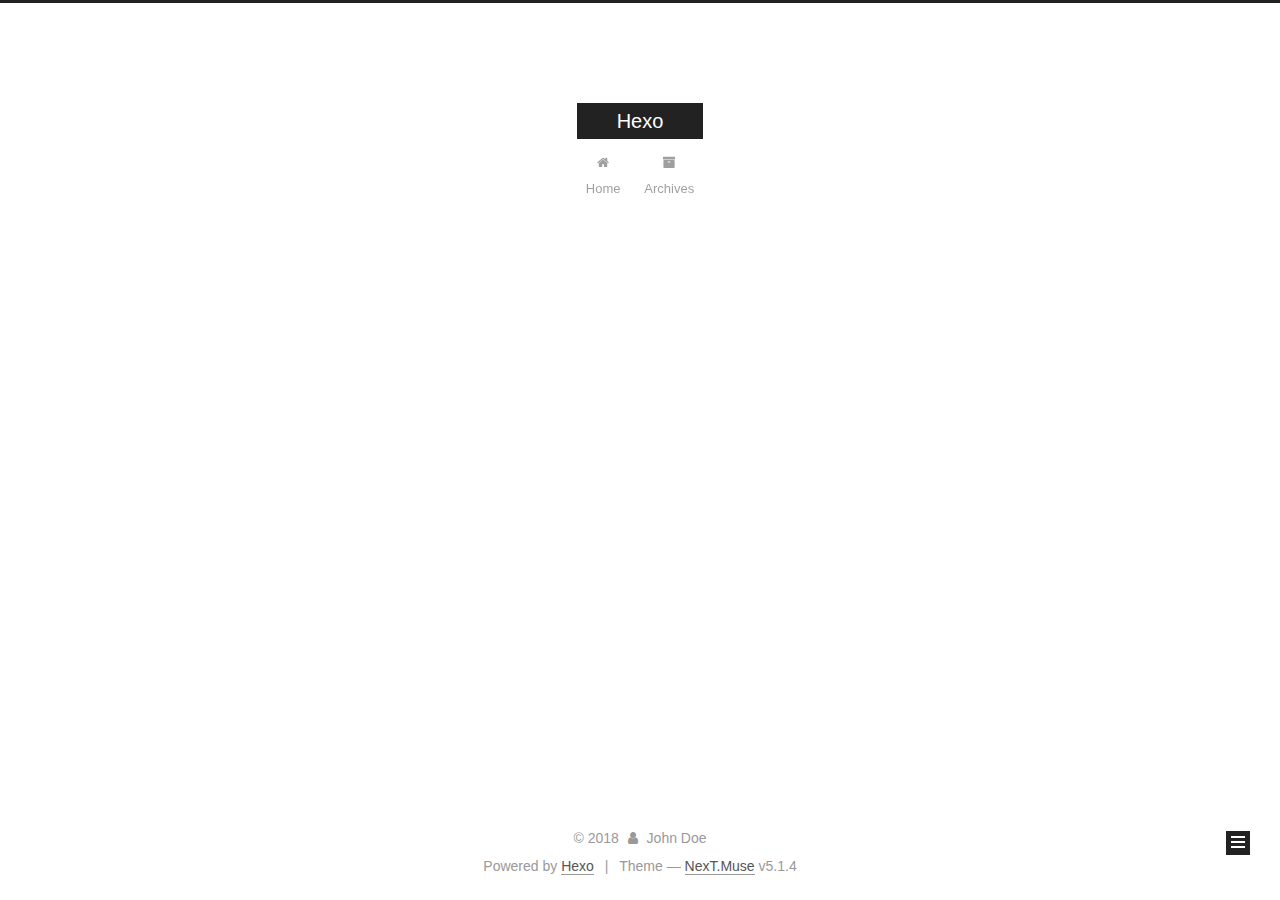
==== commit 8a86c6bc: "Site updated: 2018-04-02 16:09:29" ====
--- a/archives/index.html
+++ b/archives/index.html
@@ -227,7 +227,7 @@
         
           
         
-        Um..! 1 post. Keep on posting.
+        Um..! 2 posts in total. Keep on posting.
       </span>
 
       
@@ -241,6 +241,43 @@
           <div class="collection-title">
             <h1 class="archive-year" id="archive-year-2018">2018</h1>
           </div>
+        
+        
+
+        
+
+  <article class="post post-type-normal" itemscope itemtype="http://schema.org/Article">
+    <header class="post-header">
+
+      <h2 class="post-title">
+        
+            <a class="post-title-link" href="/2018/04/02/第一篇文章/" itemprop="url">
+              
+                <span itemprop="name">Untitled</span>
+              
+            </a>
+        
+      </h2>
+
+      <div class="post-meta">
+        <time class="post-time" itemprop="dateCreated"
+              datetime="2018-04-02T16:07:14+08:00"
+              content="2018-04-02" >
+          04-02
+        </time>
+      </div>
+
+    </header>
+  </article>
+
+
+
+      
+
+        
+        
+        
+
         
         
 
@@ -325,7 +362,7 @@
               
                 <a href="/archives/">
               
-                  <span class="site-state-item-count">1</span>
+                  <span class="site-state-item-count">2</span>
                   <span class="site-state-item-name">posts</span>
                 </a>
               </div>
--- a/css/main.css
+++ b/css/main.css
@@ -1822,7 +1822,7 @@
   width: 4px;
   height: 4px;
   border-radius: 50%;
-  background: #c46333;
+  background: #9cff99;
 }
 .links-of-blogroll {
   font-size: 13px;
